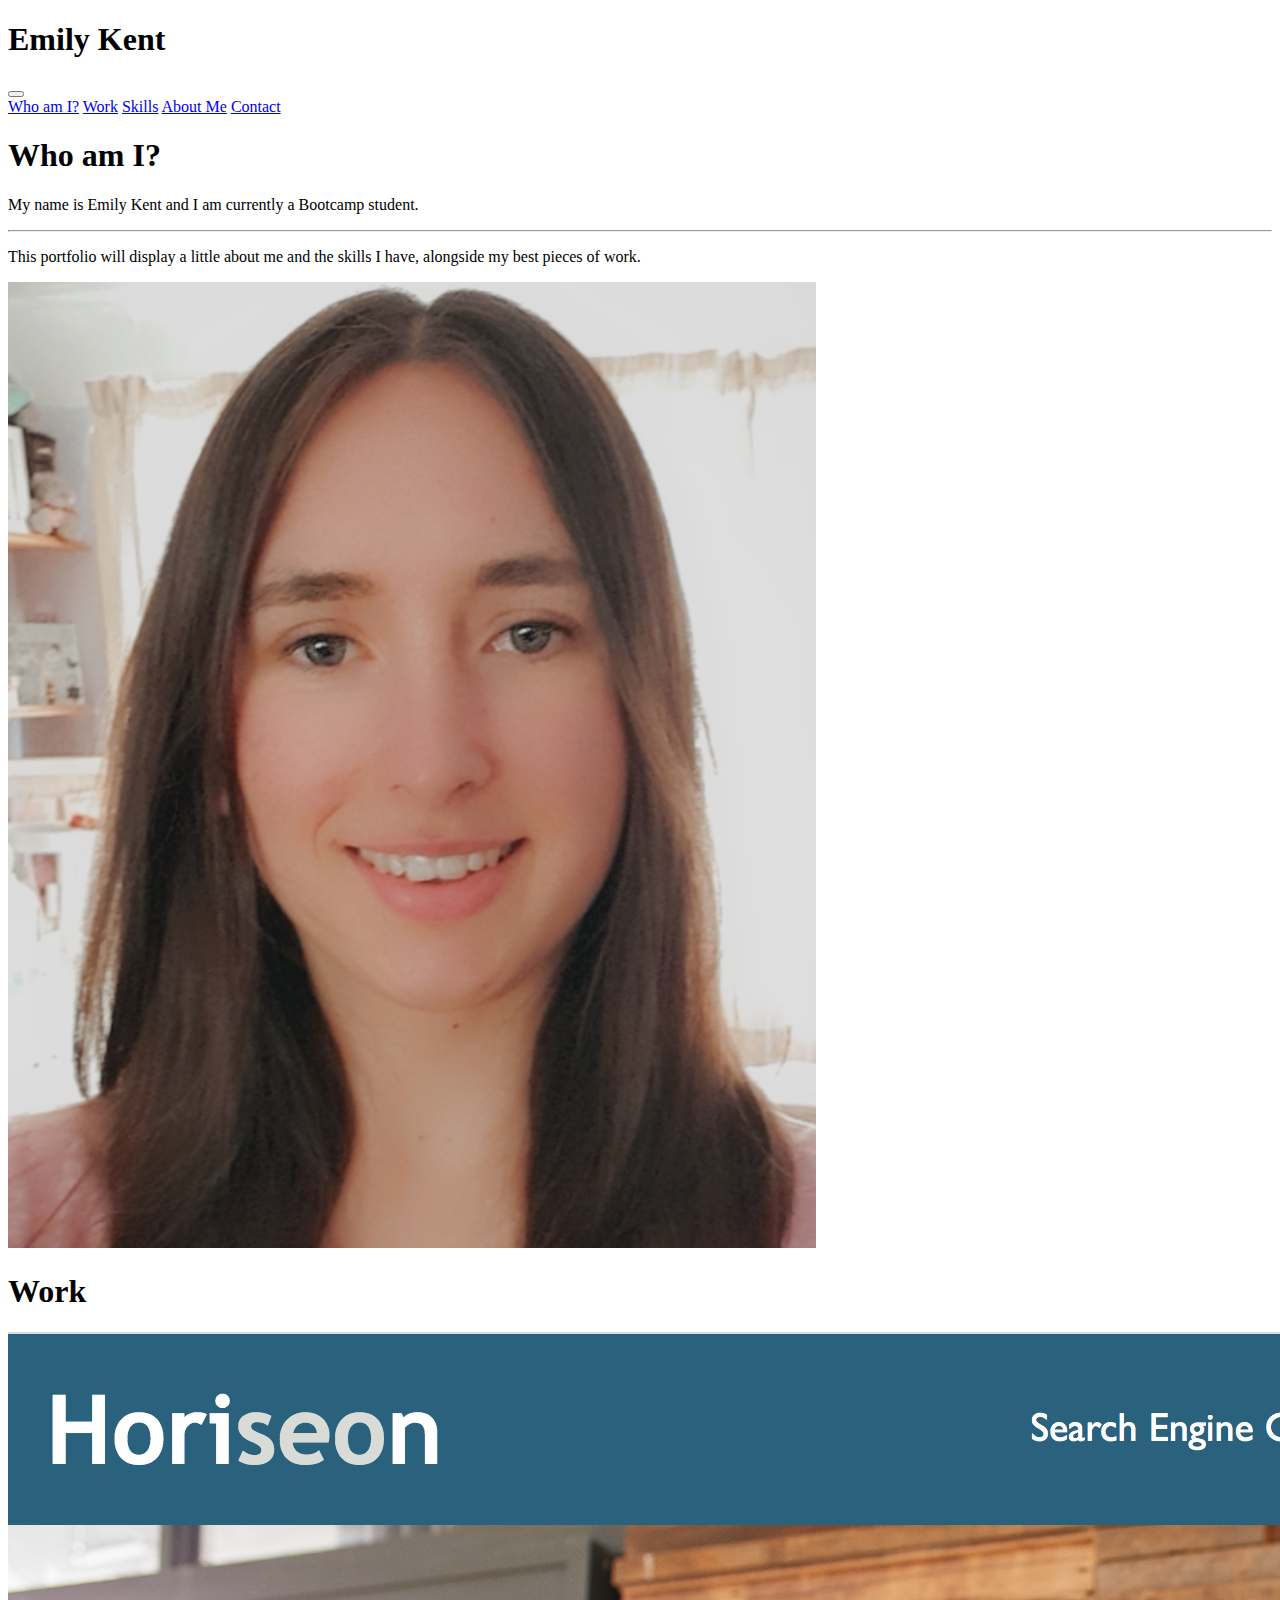
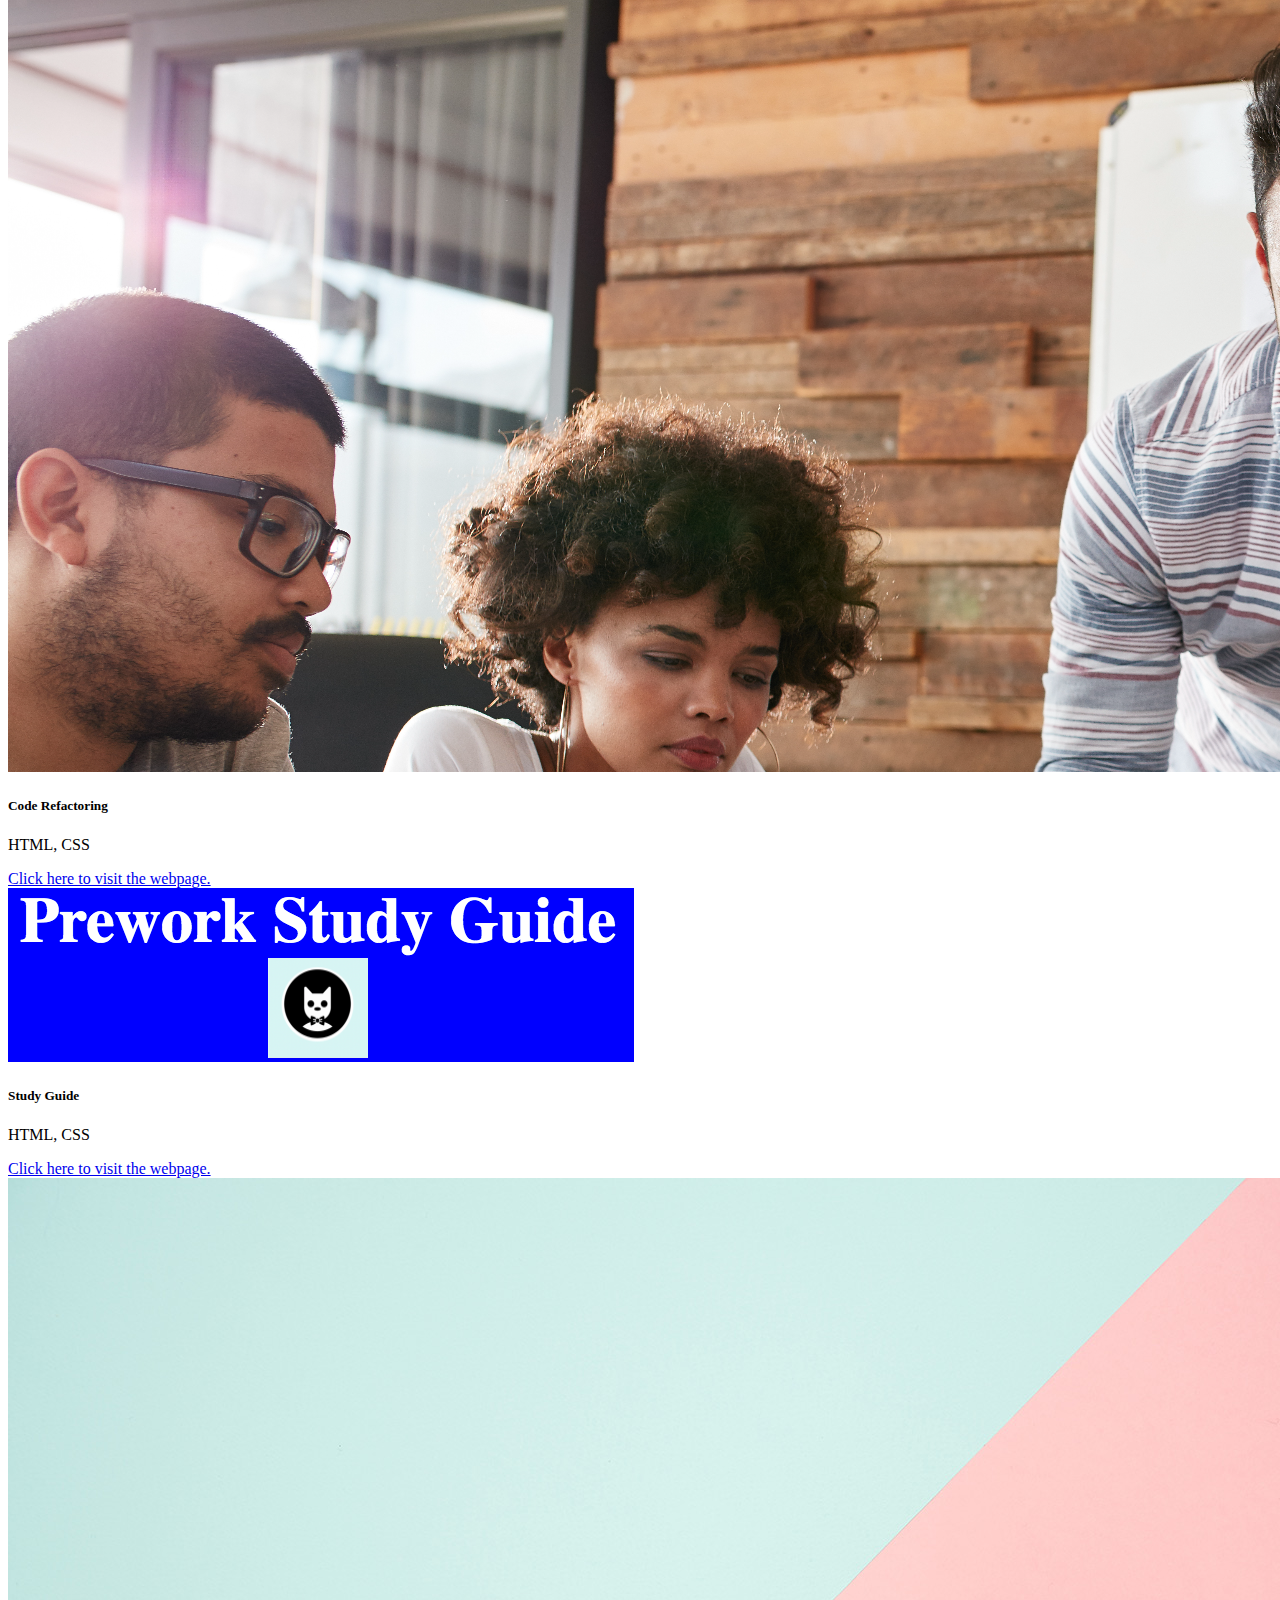
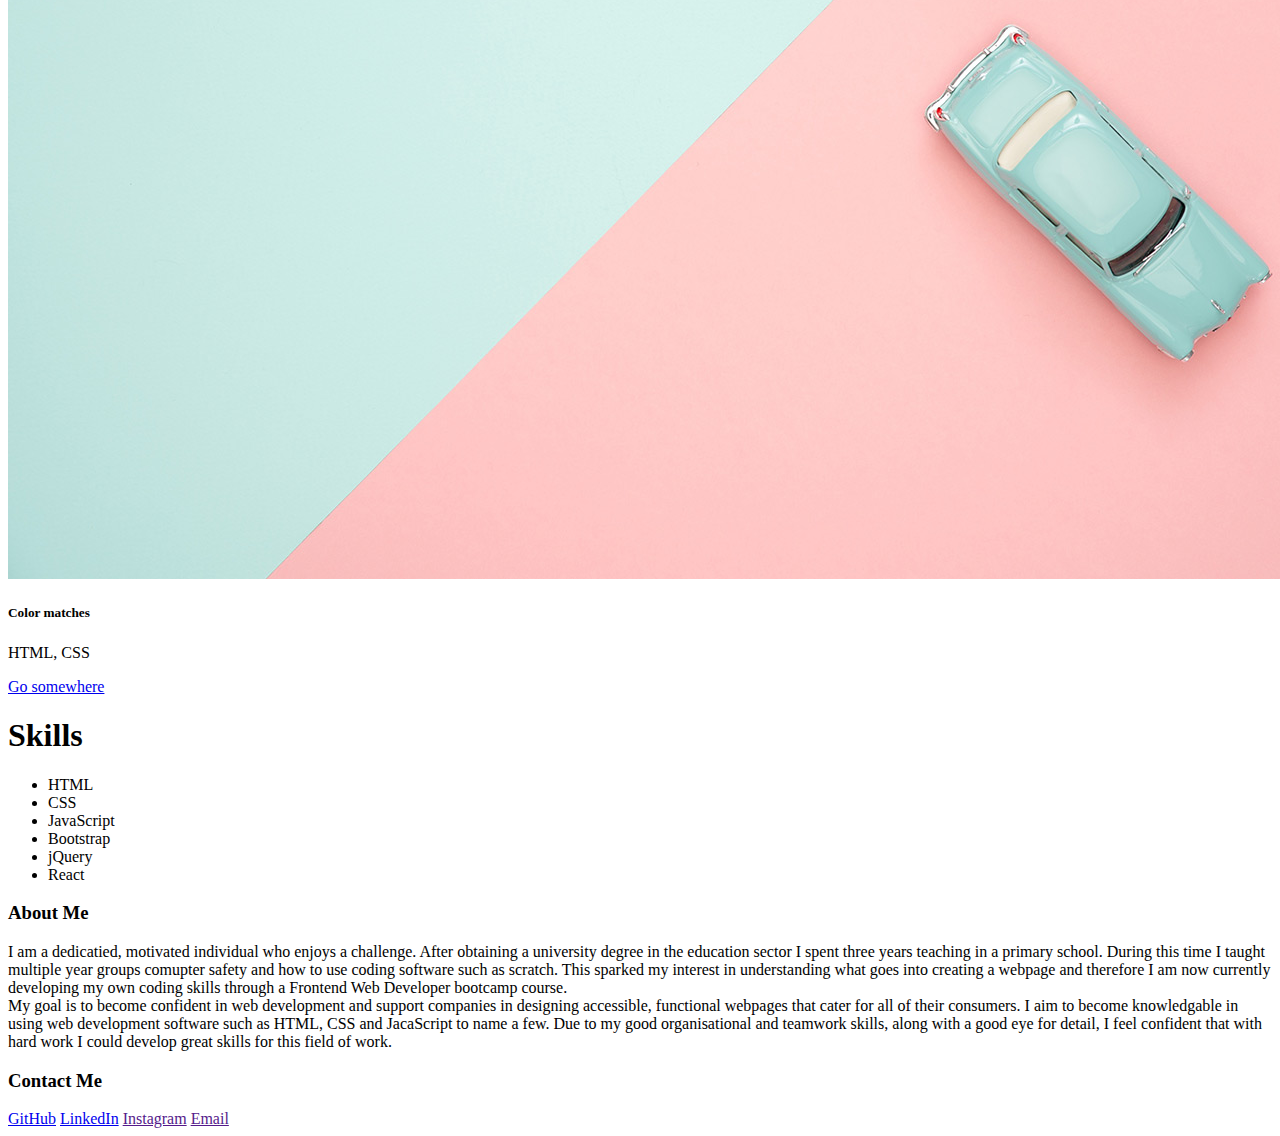
==== index.html @ 8aa520a8 "added an about me section and a footer to the html file" ====
<!doctype html>
<html lang="en">
 <head>
    <meta charset="utf-8">
    <meta name="viewport" content="width=device-width, initial-scale=1">
    <title>Emily Kent - Web Developer</title>
    <link href="https://cdn.jsdelivr.net/npm/bootstrap@5.2.3/dist/css/bootstrap.min.css" rel="stylesheet" integrity="sha384-rbsA2VBKQhggwzxH7pPCaAqO46MgnOM80zW1RWuH61DGLwZJEdK2Kadq2F9CUG65" crossorigin="anonymous">
    <link rel="stylesheet" href="css/style.css">
 </head>

 <body>
  <!-- Nav bar section-->  
    <header>
        <nav class="navbar navbar-expand-lg bg-light">
            <div class="container-fluid">
              <h1>Emily Kent</h1>
              <button class="navbar-toggler" type="button" data-bs-toggle="collapse" data-bs-target="#navbarNavAltMarkup" aria-controls="navbarNavAltMarkup" aria-expanded="false" aria-label="Toggle navigation">
                <span class="navbar-toggler-icon"></span>
              </button>
              <div class="collapse navbar-collapse" id="navbarNavAltMarkup">
                <div class="navbar-nav">
                  <a class="nav-link active" aria-current="page" href="#who">Who am I?</a>
                  <a class="nav-link" href="#work">Work</a>
                  <a class="nav-link" href="#skills">Skills</a>
                  <a class="nav-link" href="#">About Me</a>
                  <a class="nav-link" href="#">Contact</a>
                </div>
              </div>
            </div>
          </nav>
    </header>

    <!-- Hero section-->  
    <div class="container-fluid bg-light p-5">
        <h1 class="display-4" id="who">Who am I?</h1>
        <p class="lead">My name is Emily Kent and I am currently a Bootcamp student.</p>
        <hr class="my-4">
        <p>This portfolio will display a little about me and the skills I have, alongside my best pieces of work.</p>
        <img src="images/Selfie.png" alt="Emily Kent">
      </div>

      <main>
    <!-- Work section-->  
    <div class="container text-center">
        <div class="row">
            <h1 id="work">Work</h1>
          <div class="col">
           <div class="card" style="width: 18rem;">
        <img src="images/Horiseon-image.png" class="card-img-top" alt="...">
        <div class="card-body">
          <h5 class="card-title">Code Refactoring</h5>
          <p class="card-text">HTML, CSS</p>
          <a href="#" class="btn btn-primary">Click here to visit the webpage.</a>
        </div>
      </div> 
          </div>
        </div>
        <div class="row">
          <div class="col">
            <div class="card" style="width: 18rem;">
                <img src="images/Prework-image.png" class="card-img-top" alt="...">
                <div class="card-body">
                  <h5 class="card-title">Study Guide</h5>
                  <p class="card-text">HTML, CSS</p>
                  <a href="#" class="btn btn-primary">Click here to visit the webpage.</a>
                </div>
              </div>
          </div>
          <div class="col">
            <div class="card" style="width: 18rem;">
                <img src="images/portfolio.jpg" class="card-img-top" alt="...">
                <div class="card-body">
                  <h5 class="card-title">Color matches</h5>
                  <p class="card-text">HTML, CSS</p>
                  <a href="#" class="btn btn-primary">Go somewhere</a>
                </div>
              </div>
          </div>
        </div>
      </div>

    <!-- Skills section-->
    <section>
        <h1 id="skills">Skills</h1>
      <ul class="list-group">
        <li class="list-group-item">HTML</li>
        <li class="list-group-item">CSS</li>
        <li class="list-group-item">JavaScript</li>
        <li class="list-group-item">Bootstrap</li>
        <li class="list-group-item">jQuery</li>
        <li class="list-group-item">React</li>
      </ul>
    </section>

    <!-- About/ contact section-->

    <div class="container text-center">
        <h3>About Me</h3>
        <div class="row row-cols-2 row-cols-lg-5 g-2 g-lg-3">
          <div class="col">
            <div class="p-3 border bg-light">I am a dedicatied, motivated individual who enjoys a challenge. After obtaining a university degree in the education sector I spent three years teaching in a primary school. During this time I taught multiple year groups comupter safety and how to use coding software such as scratch. This sparked my interest in understanding what goes into creating a webpage and therefore I am now currently developing my own coding skills through a Frontend Web Developer bootcamp course.</div>
          </div>
          <div class="col">
            <div class="p-3 border bg-light">My goal is to become confident in web development and support companies in designing accessible, functional webpages that cater for all of their consumers. I aim to become knowledgable in using web development software such as HTML, CSS and JacaScript to name a few. Due to my good organisational and teamwork skills, along with a good eye for detail, I feel confident that with hard work I could develop great skills for this field of work.</div>
          </div>
        </div>
      </div>


</main>
    <!-- Footer section-->
    <div class="container footer">
        <h3>Contact Me</h3>
          <a class="btn btn-primary" href="https://github.com/Embow24">GitHub</a>
          <a class="btn btn-primary" href="https://www.linkedin.com/in/emily-kent-30b3912a3/">LinkedIn</a>
          <a class="btn btn-primary" href="">Instagram</a>
          <a class="btn btn-primary" href="">Email</a>
    </div>

</body>
</html>
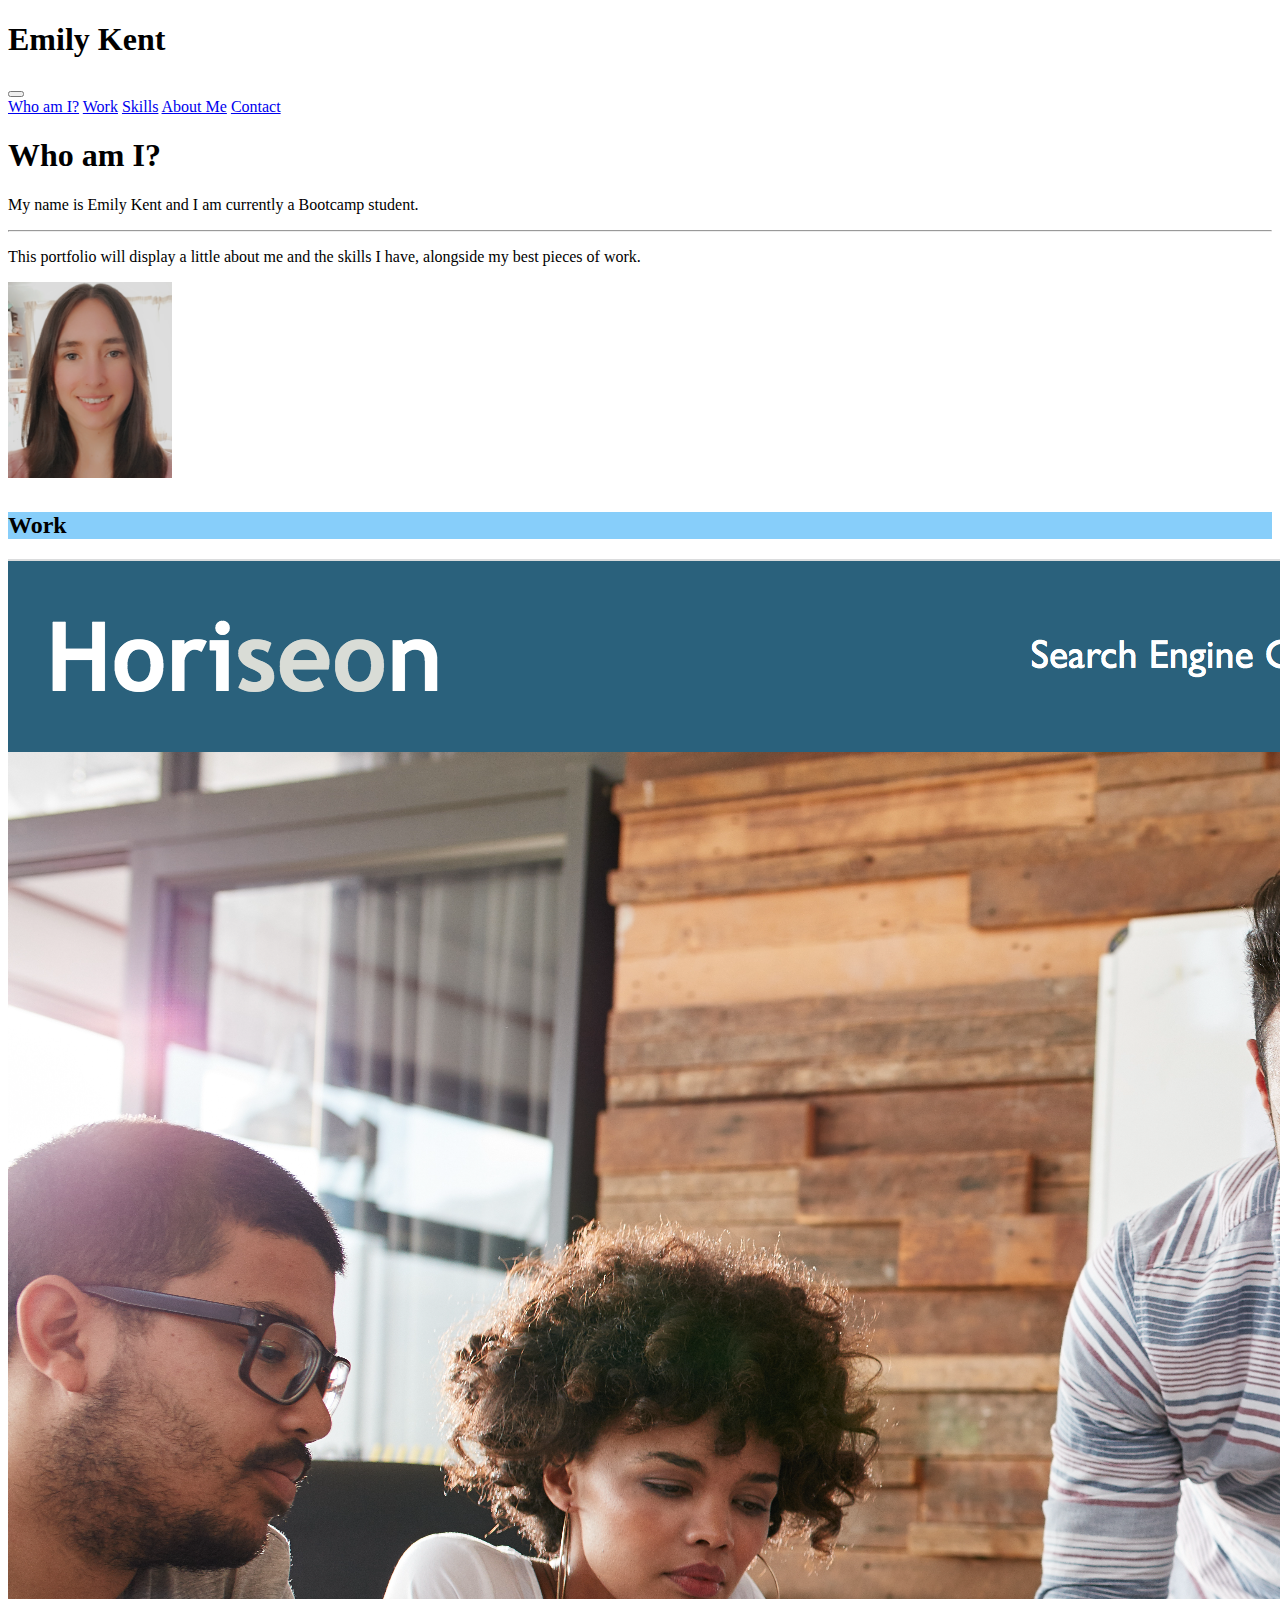
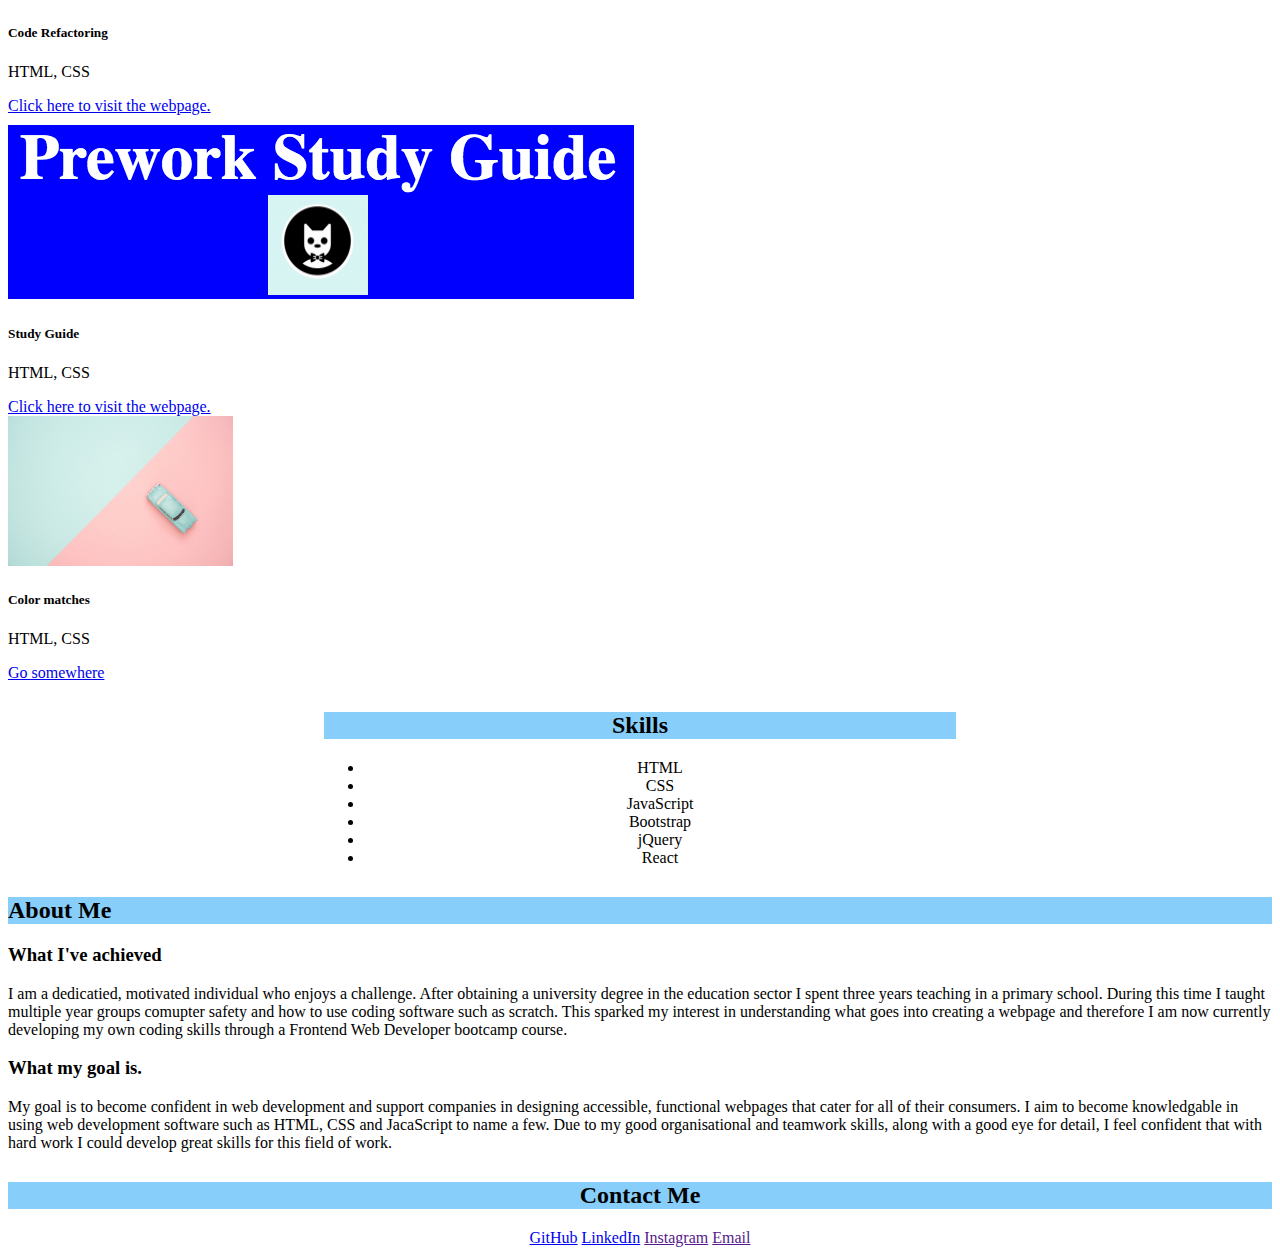
==== commit 9374f2c9: "edited classes in the html file" ====
--- a/index.html
+++ b/index.html
@@ -11,19 +11,19 @@
  <body>
   <!-- Nav bar section-->  
     <header>
-        <nav class="navbar navbar-expand-lg bg-light">
+        <nav class="navbar navbar-expand-lg bg-info">
             <div class="container-fluid">
               <h1>Emily Kent</h1>
               <button class="navbar-toggler" type="button" data-bs-toggle="collapse" data-bs-target="#navbarNavAltMarkup" aria-controls="navbarNavAltMarkup" aria-expanded="false" aria-label="Toggle navigation">
                 <span class="navbar-toggler-icon"></span>
               </button>
-              <div class="collapse navbar-collapse" id="navbarNavAltMarkup">
+              <div class="collapse navbar-collapse justify-content-end" id="navbarNavAltMarkup">
                 <div class="navbar-nav">
                   <a class="nav-link active" aria-current="page" href="#who">Who am I?</a>
                   <a class="nav-link" href="#work">Work</a>
                   <a class="nav-link" href="#skills">Skills</a>
-                  <a class="nav-link" href="#">About Me</a>
-                  <a class="nav-link" href="#">Contact</a>
+                  <a class="nav-link" href="#about">About Me</a>
+                  <a class="nav-link" href="#contact">Contact</a>
                 </div>
               </div>
             </div>
@@ -31,44 +31,44 @@
     </header>
 
     <!-- Hero section-->  
-    <div class="container-fluid bg-light p-5">
-        <h1 class="display-4" id="who">Who am I?</h1>
-        <p class="lead">My name is Emily Kent and I am currently a Bootcamp student.</p>
+    <div class="container-fluid bg-light p-5 banner">
+        <h1 class="display-4 text-light" id="who">Who am I?</h1>
+        <p class="lead text-light">My name is Emily Kent and I am currently a Bootcamp student.</p>
         <hr class="my-4">
-        <p>This portfolio will display a little about me and the skills I have, alongside my best pieces of work.</p>
-        <img src="images/Selfie.png" alt="Emily Kent">
+        <p class="text-light">This portfolio will display a little about me and the skills I have, alongside my best pieces of work.</p>
+        <img src="images/Selfie.png" alt="Emily Kent" id="me">  
       </div>
 
       <main>
     <!-- Work section-->  
     <div class="container text-center">
-        <div class="row">
-            <h1 id="work">Work</h1>
+       <h2 id="work">Work</h2> 
+       <div class="row">     
           <div class="col">
-           <div class="card" style="width: 18rem;">
-        <img src="images/Horiseon-image.png" class="card-img-top" alt="...">
+           <div class="card">
+        <img src="images/Horiseon-image.png" class="card-img-top">
         <div class="card-body">
           <h5 class="card-title">Code Refactoring</h5>
           <p class="card-text">HTML, CSS</p>
-          <a href="#" class="btn btn-primary">Click here to visit the webpage.</a>
+          <a href="https://embow24.github.io/code-refactor-Horiseon/" class="btn btn-primary">Click here to visit the webpage.</a>
         </div>
       </div> 
           </div>
         </div>
-        <div class="row">
+        <div class="row" id="samples">
           <div class="col">
-            <div class="card" style="width: 18rem;">
-                <img src="images/Prework-image.png" class="card-img-top" alt="...">
+            <div class="card">
+                <img src="images/Prework-image.png" class="card-img-top">
                 <div class="card-body">
                   <h5 class="card-title">Study Guide</h5>
                   <p class="card-text">HTML, CSS</p>
-                  <a href="#" class="btn btn-primary">Click here to visit the webpage.</a>
+                  <a href="https://embow24.github.io/prework-study-guide/" class="btn btn-primary">Click here to visit the webpage.</a>
                 </div>
               </div>
           </div>
           <div class="col">
-            <div class="card" style="width: 18rem;">
-                <img src="images/portfolio.jpg" class="card-img-top" alt="...">
+            <div class="card">
+                <img src="images/portfolio.jpg" class="card-img-top" id="example">
                 <div class="card-body">
                   <h5 class="card-title">Color matches</h5>
                   <p class="card-text">HTML, CSS</p>
@@ -80,8 +80,8 @@
       </div>
 
     <!-- Skills section-->
-    <section>
-        <h1 id="skills">Skills</h1>
+    <section class="skills">
+        <h2 id="skills">Skills</h2>
       <ul class="list-group">
         <li class="list-group-item">HTML</li>
         <li class="list-group-item">CSS</li>
@@ -93,15 +93,24 @@
     </section>
 
     <!-- About/ contact section-->
-
-    <div class="container text-center">
-        <h3>About Me</h3>
-        <div class="row row-cols-2 row-cols-lg-5 g-2 g-lg-3">
+    <div class="container text-center" >
+        <h2 id="about">About Me</h2>
+        <div class="row">
           <div class="col">
-            <div class="p-3 border bg-light">I am a dedicatied, motivated individual who enjoys a challenge. After obtaining a university degree in the education sector I spent three years teaching in a primary school. During this time I taught multiple year groups comupter safety and how to use coding software such as scratch. This sparked my interest in understanding what goes into creating a webpage and therefore I am now currently developing my own coding skills through a Frontend Web Developer bootcamp course.</div>
+            <div class="card">
+                <div class="card-body">
+                    <h3 class="card-title">What I've achieved</h3>
+                  <p>I am a dedicatied, motivated individual who enjoys a challenge. After obtaining a university degree in the education sector I spent three years teaching in a primary school. During this time I taught multiple year groups comupter safety and how to use coding software such as scratch. This sparked my interest in understanding what goes into creating a webpage and therefore I am now currently developing my own coding skills through a Frontend Web Developer bootcamp course.</p>
+                </div>
+              </div>
           </div>
           <div class="col">
-            <div class="p-3 border bg-light">My goal is to become confident in web development and support companies in designing accessible, functional webpages that cater for all of their consumers. I aim to become knowledgable in using web development software such as HTML, CSS and JacaScript to name a few. Due to my good organisational and teamwork skills, along with a good eye for detail, I feel confident that with hard work I could develop great skills for this field of work.</div>
+            <div class="card">
+                <div class="card-body">
+                    <h3 class="card-title">What my goal is.</h3>
+                  <p>My goal is to become confident in web development and support companies in designing accessible, functional webpages that cater for all of their consumers. I aim to become knowledgable in using web development software such as HTML, CSS and JacaScript to name a few. Due to my good organisational and teamwork skills, along with a good eye for detail, I feel confident that with hard work I could develop great skills for this field of work.</p>
+                </div>
+              </div>
           </div>
         </div>
       </div>
@@ -109,8 +118,8 @@
 
 </main>
     <!-- Footer section-->
-    <div class="container footer">
-        <h3>Contact Me</h3>
+    <div class="container footer" id="footer">
+        <h2 id="contact">Contact Me</h2>
           <a class="btn btn-primary" href="https://github.com/Embow24">GitHub</a>
           <a class="btn btn-primary" href="https://www.linkedin.com/in/emily-kent-30b3912a3/">LinkedIn</a>
           <a class="btn btn-primary" href="">Instagram</a>
--- a/css/style.css
+++ b/css/style.css
@@ -0,0 +1,32 @@
+
+.banner {
+    background-image: url(../images/02-hero-bg.jpg);
+}
+
+#me {
+    width: 13%;
+}
+
+h2 {
+    background-color: lightskyblue;
+    margin-top: 30px;
+}
+
+#example {
+    height: 150px;
+}
+
+#samples {
+    margin-top: 10px;
+}
+
+.skills {
+    margin-left: 25%;
+    margin-right: 25%;
+    text-align: center;
+}
+
+#footer {
+    text-align: center;
+    margin-bottom: 10px;
+}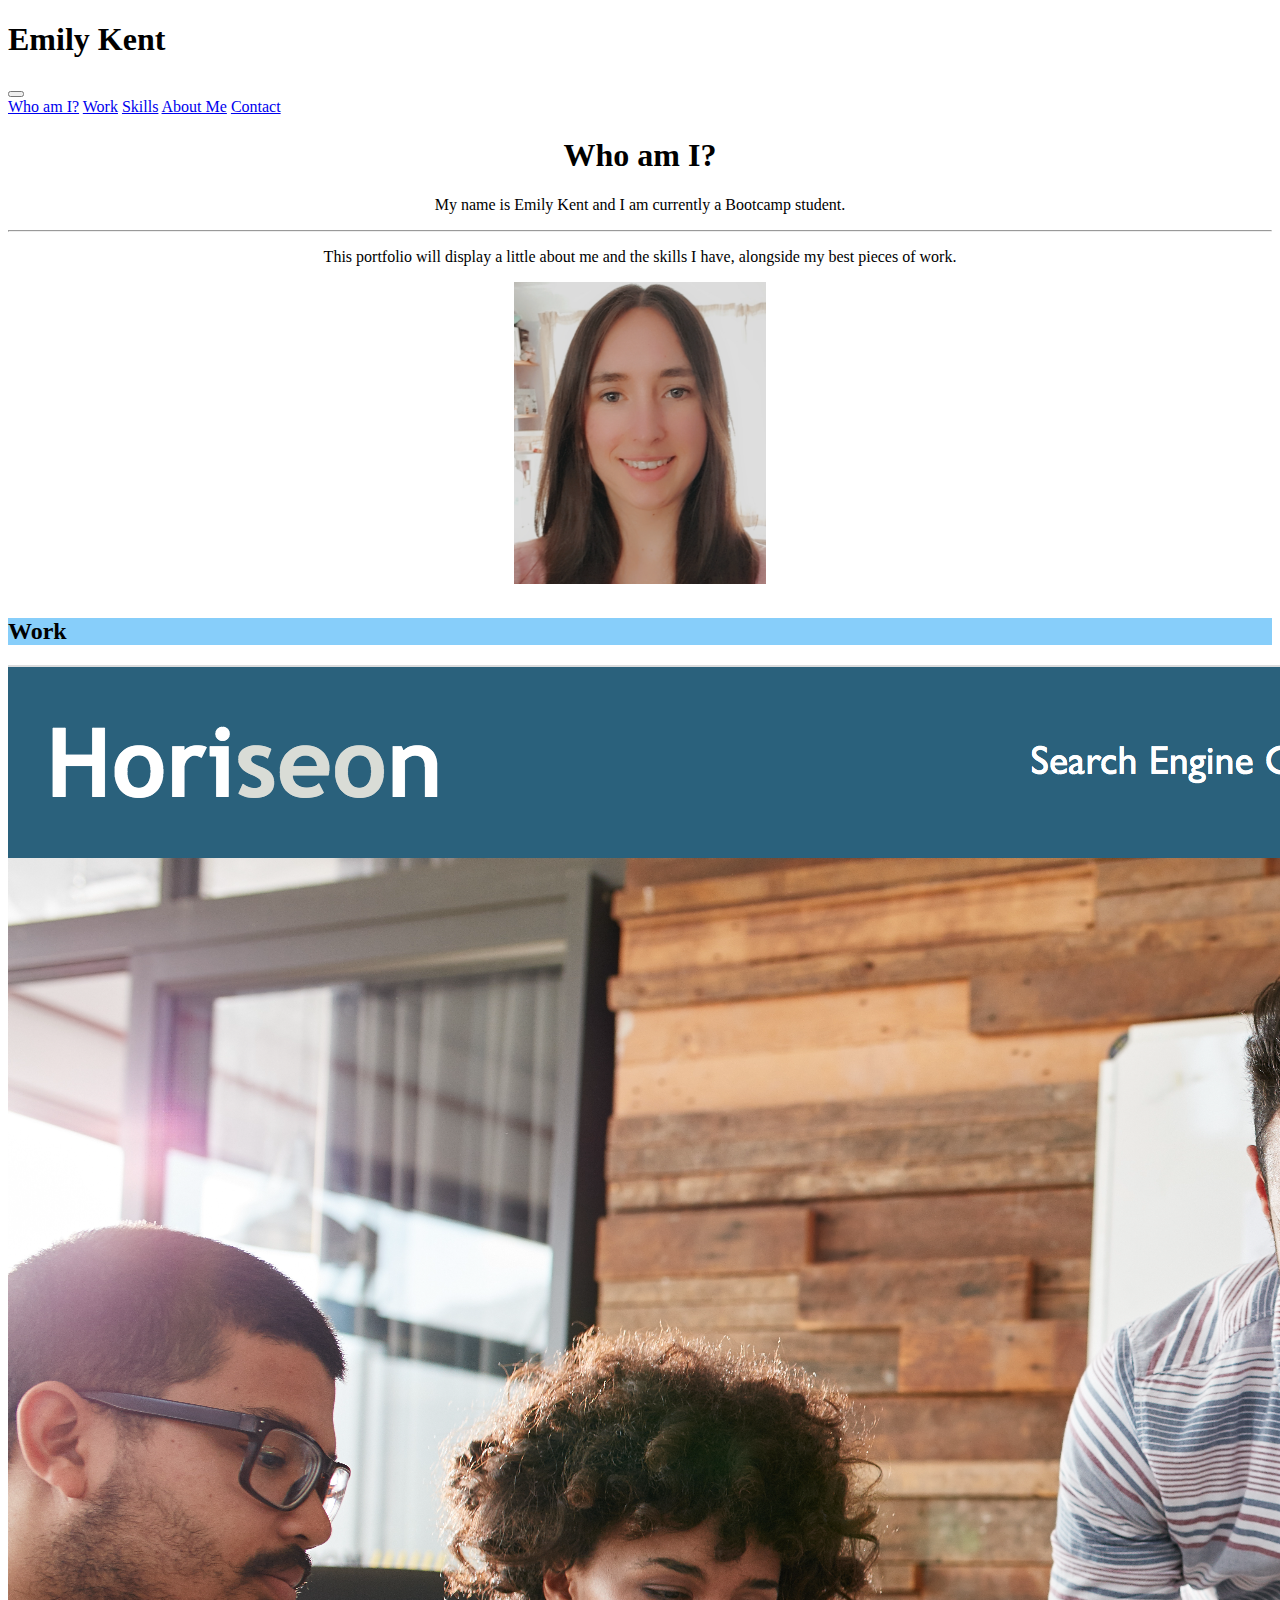
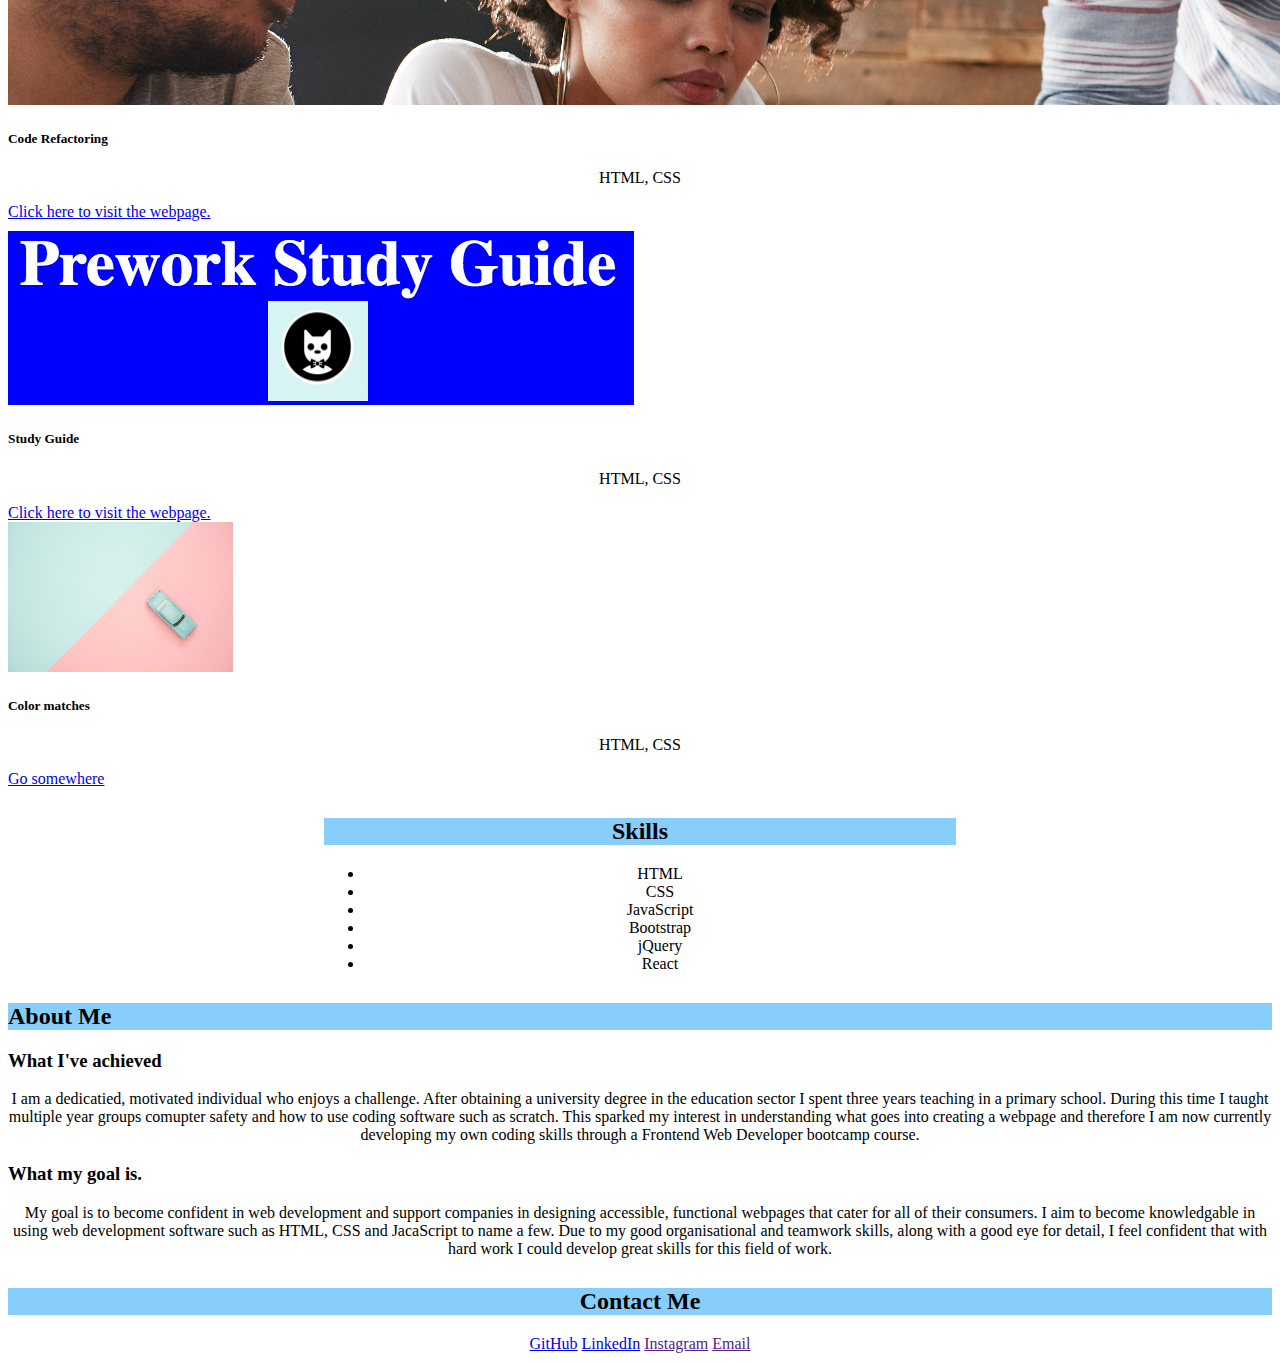
==== commit cb4a681c: "centered the text and image of the hero section" ====
--- a/index.html
+++ b/index.html
@@ -33,7 +33,7 @@
     <!-- Hero section-->  
     <div class="container-fluid bg-light p-5 banner">
         <h1 class="display-4 text-light" id="who">Who am I?</h1>
-        <p class="lead text-light">My name is Emily Kent and I am currently a Bootcamp student.</p>
+        <p class="lead text-light ">My name is Emily Kent and I am currently a Bootcamp student.</p>
         <hr class="my-4">
         <p class="text-light">This portfolio will display a little about me and the skills I have, alongside my best pieces of work.</p>
         <img src="images/Selfie.png" alt="Emily Kent" id="me">  
--- a/css/style.css
+++ b/css/style.css
@@ -3,8 +3,17 @@
     background-image: url(../images/02-hero-bg.jpg);
 }
 
+#who {
+    text-align: center;
+}
+
+p {
+    text-align: center;
+}
+
 #me {
-    width: 13%;
+    width: 20%;
+    margin-left: 40%;
 }
 
 h2 {
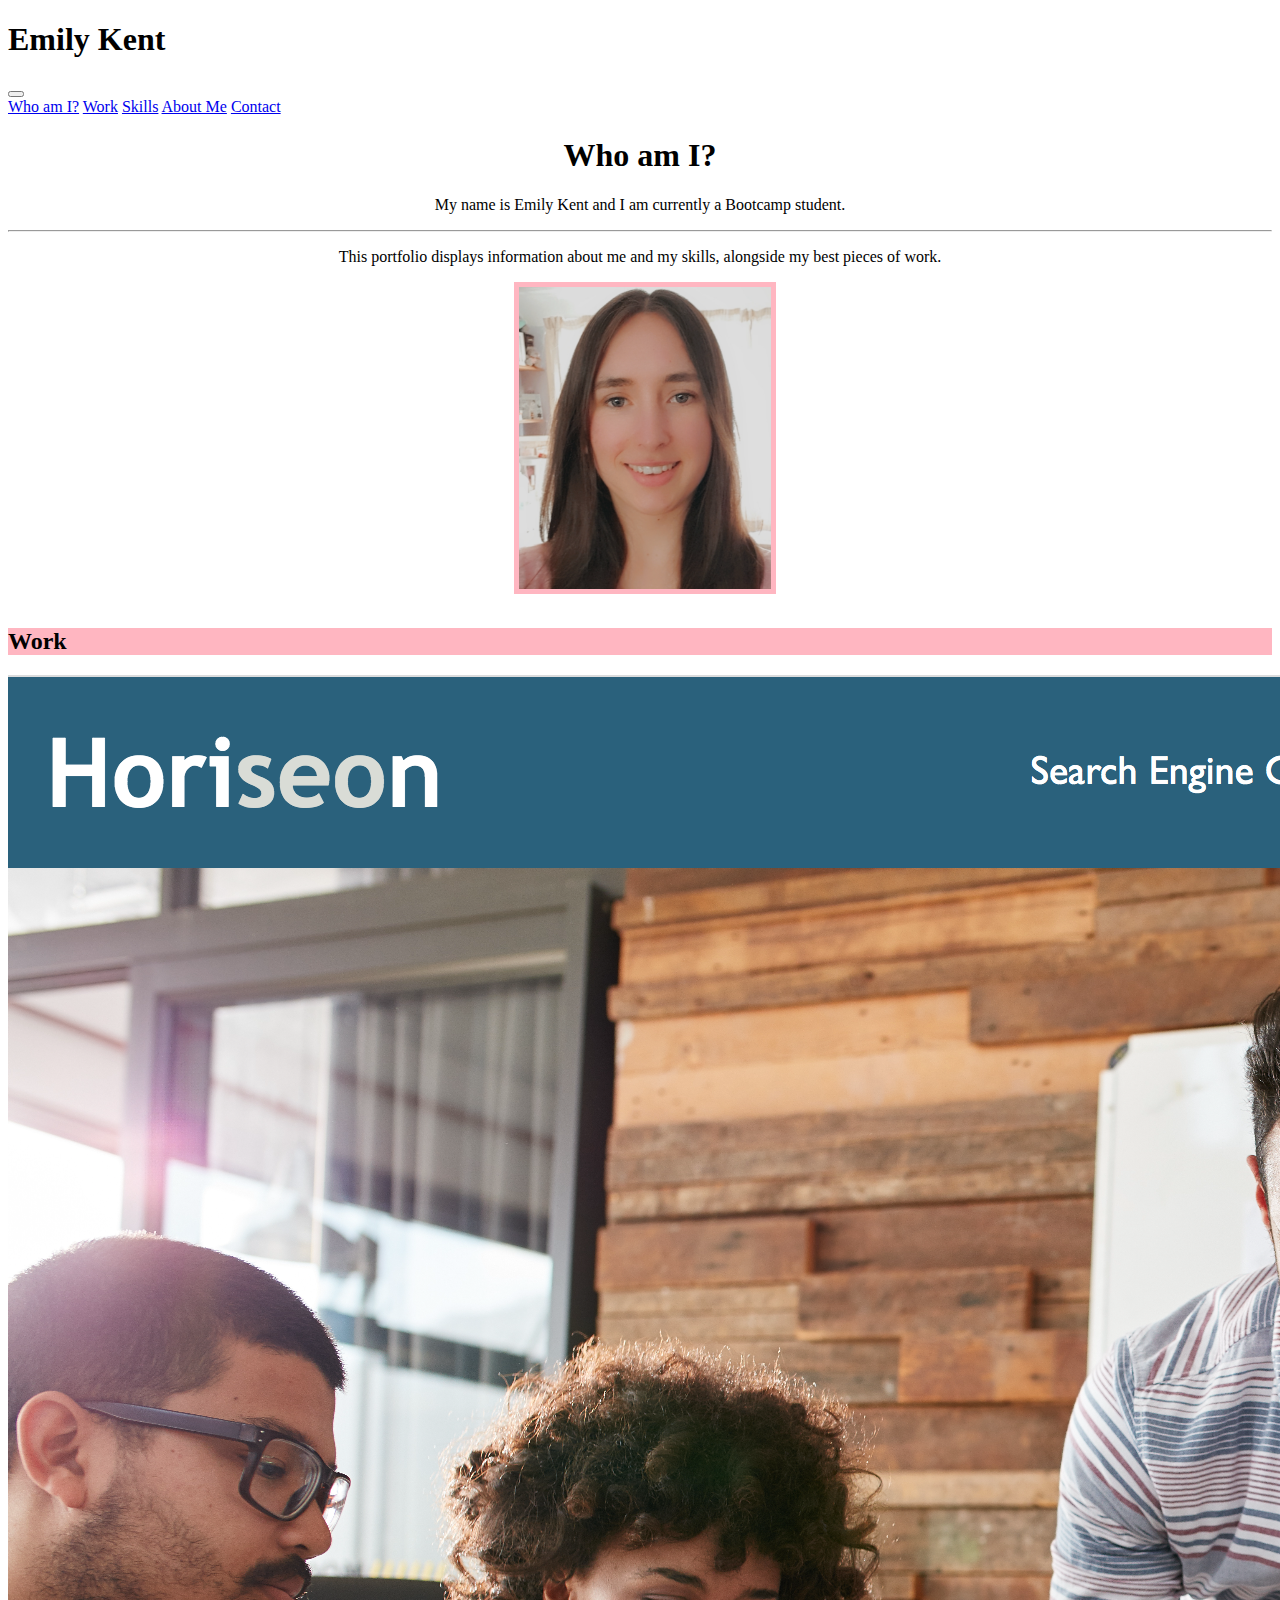
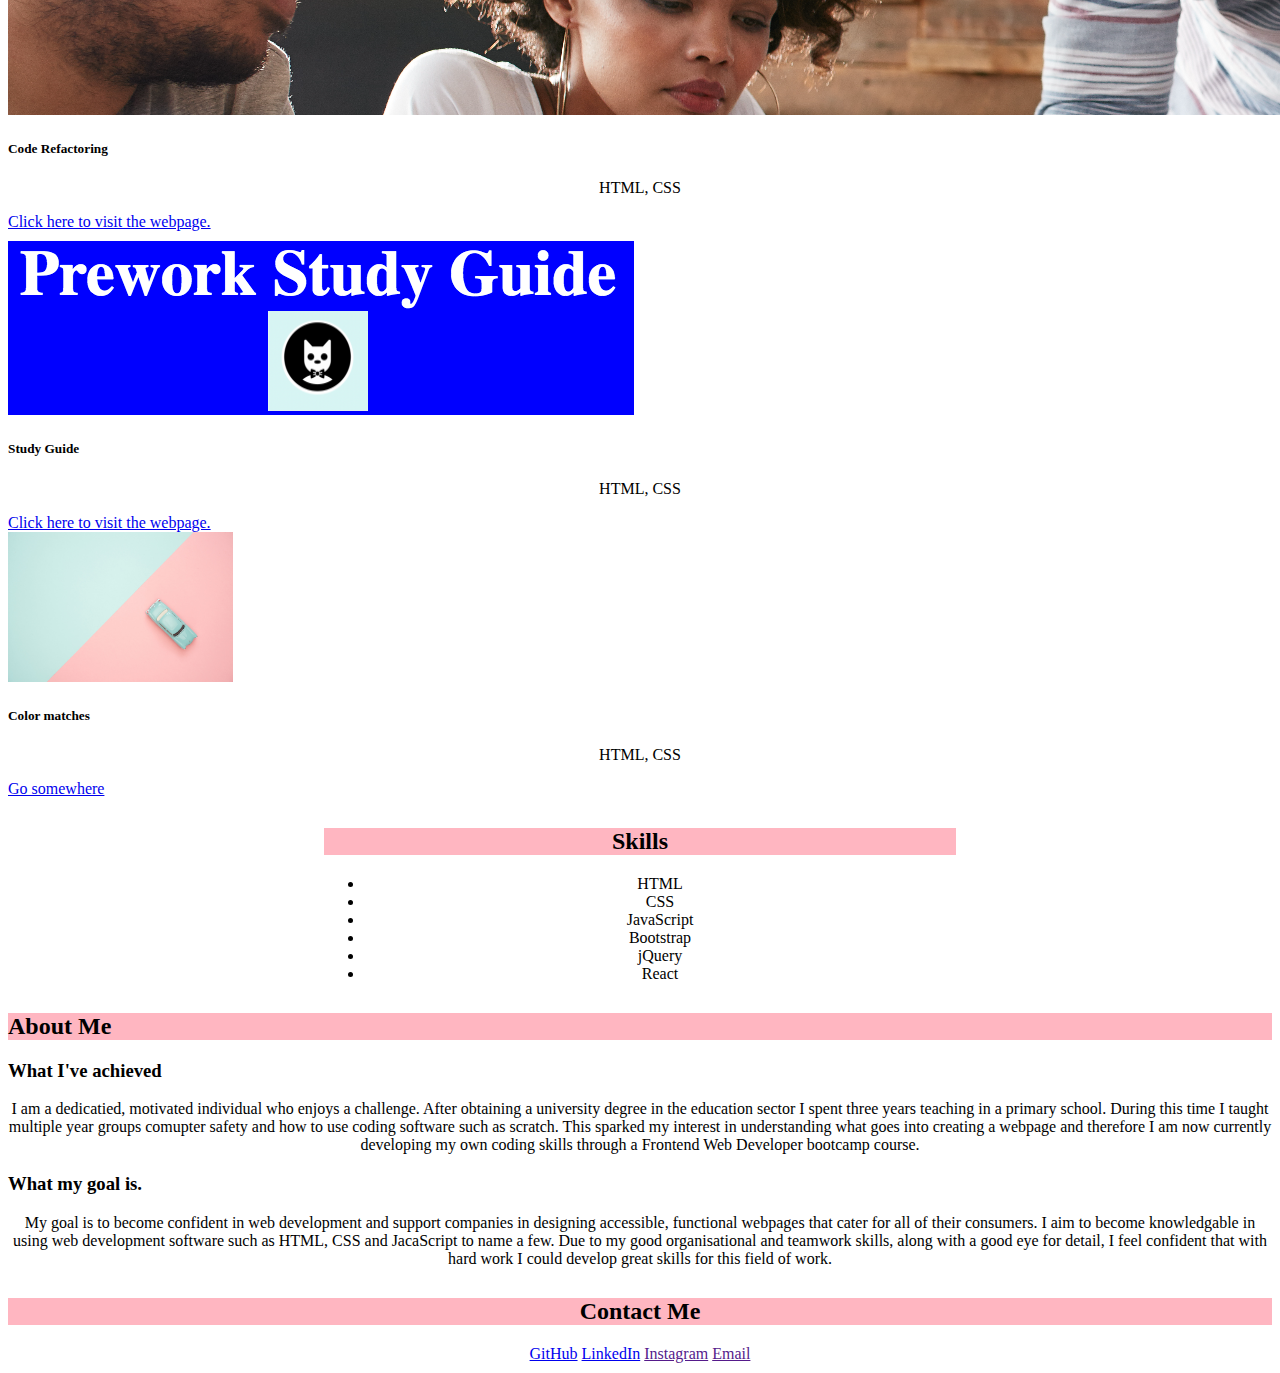
==== commit 581793ae: "added media queries to css" ====
--- a/index.html
+++ b/index.html
@@ -35,7 +35,7 @@
         <h1 class="display-4 text-light" id="who">Who am I?</h1>
         <p class="lead text-light ">My name is Emily Kent and I am currently a Bootcamp student.</p>
         <hr class="my-4">
-        <p class="text-light">This portfolio will display a little about me and the skills I have, alongside my best pieces of work.</p>
+        <p class="text-light">This portfolio displays information about me and my skills, alongside my best pieces of work.</p>
         <img src="images/Selfie.png" alt="Emily Kent" id="me">  
       </div>
 
@@ -44,8 +44,8 @@
     <div class="container text-center">
        <h2 id="work">Work</h2> 
        <div class="row">     
-          <div class="col">
-           <div class="card">
+          <div class="col" id="projects">
+           <div class="card" id="border">
         <img src="images/Horiseon-image.png" class="card-img-top">
         <div class="card-body">
           <h5 class="card-title">Code Refactoring</h5>
@@ -56,8 +56,8 @@
           </div>
         </div>
         <div class="row" id="samples">
-          <div class="col">
-            <div class="card">
+          <div class="col" id="projects">
+            <div class="card" id="border">
                 <img src="images/Prework-image.png" class="card-img-top">
                 <div class="card-body">
                   <h5 class="card-title">Study Guide</h5>
@@ -66,8 +66,8 @@
                 </div>
               </div>
           </div>
-          <div class="col">
-            <div class="card">
+          <div class="col" id="projects">
+            <div class="card" id="border">
                 <img src="images/portfolio.jpg" class="card-img-top" id="example">
                 <div class="card-body">
                   <h5 class="card-title">Color matches</h5>
@@ -83,21 +83,21 @@
     <section class="skills">
         <h2 id="skills">Skills</h2>
       <ul class="list-group">
-        <li class="list-group-item">HTML</li>
-        <li class="list-group-item">CSS</li>
-        <li class="list-group-item">JavaScript</li>
-        <li class="list-group-item">Bootstrap</li>
-        <li class="list-group-item">jQuery</li>
-        <li class="list-group-item">React</li>
+        <li class="list-group-item" id="border">HTML</li>
+        <li class="list-group-item" id="border">CSS</li>
+        <li class="list-group-item" id="border">JavaScript</li>
+        <li class="list-group-item" id="border">Bootstrap</li>
+        <li class="list-group-item" id="border">jQuery</li>
+        <li class="list-group-item" id="border">React</li>
       </ul>
     </section>
 
     <!-- About/ contact section-->
     <div class="container text-center" >
         <h2 id="about">About Me</h2>
-        <div class="row">
+        <div class="row row-cols-lg-2" id="facts">
           <div class="col">
-            <div class="card">
+            <div class="card" id="border">
                 <div class="card-body">
                     <h3 class="card-title">What I've achieved</h3>
                   <p>I am a dedicatied, motivated individual who enjoys a challenge. After obtaining a university degree in the education sector I spent three years teaching in a primary school. During this time I taught multiple year groups comupter safety and how to use coding software such as scratch. This sparked my interest in understanding what goes into creating a webpage and therefore I am now currently developing my own coding skills through a Frontend Web Developer bootcamp course.</p>
@@ -105,7 +105,7 @@
               </div>
           </div>
           <div class="col">
-            <div class="card">
+            <div class="card" id="border">
                 <div class="card-body">
                     <h3 class="card-title">What my goal is.</h3>
                   <p>My goal is to become confident in web development and support companies in designing accessible, functional webpages that cater for all of their consumers. I aim to become knowledgable in using web development software such as HTML, CSS and JacaScript to name a few. Due to my good organisational and teamwork skills, along with a good eye for detail, I feel confident that with hard work I could develop great skills for this field of work.</p>
--- a/css/style.css
+++ b/css/style.css
@@ -14,11 +14,16 @@
 #me {
     width: 20%;
     margin-left: 40%;
+    border: lightpink solid 5px;
 }
 
 h2 {
-    background-color: lightskyblue;
+    background-color: lightpink;
     margin-top: 30px;
+}
+
+#border {
+    border-color: lightpink;
 }
 
 #example {
@@ -38,4 +43,22 @@
 #footer {
     text-align: center;
     margin-bottom: 10px;
+}
+
+@media only screen and (max-width: 600px) {
+
+    #facts {
+display: block;
+}
+
+#projects {
+    flex: none;
+    padding: 10px;
+}
+}
+
+@media only screen and (min-width: 700px) and (max-width: 1000px) {
+    #example {
+        height: 95px;
+    }
 }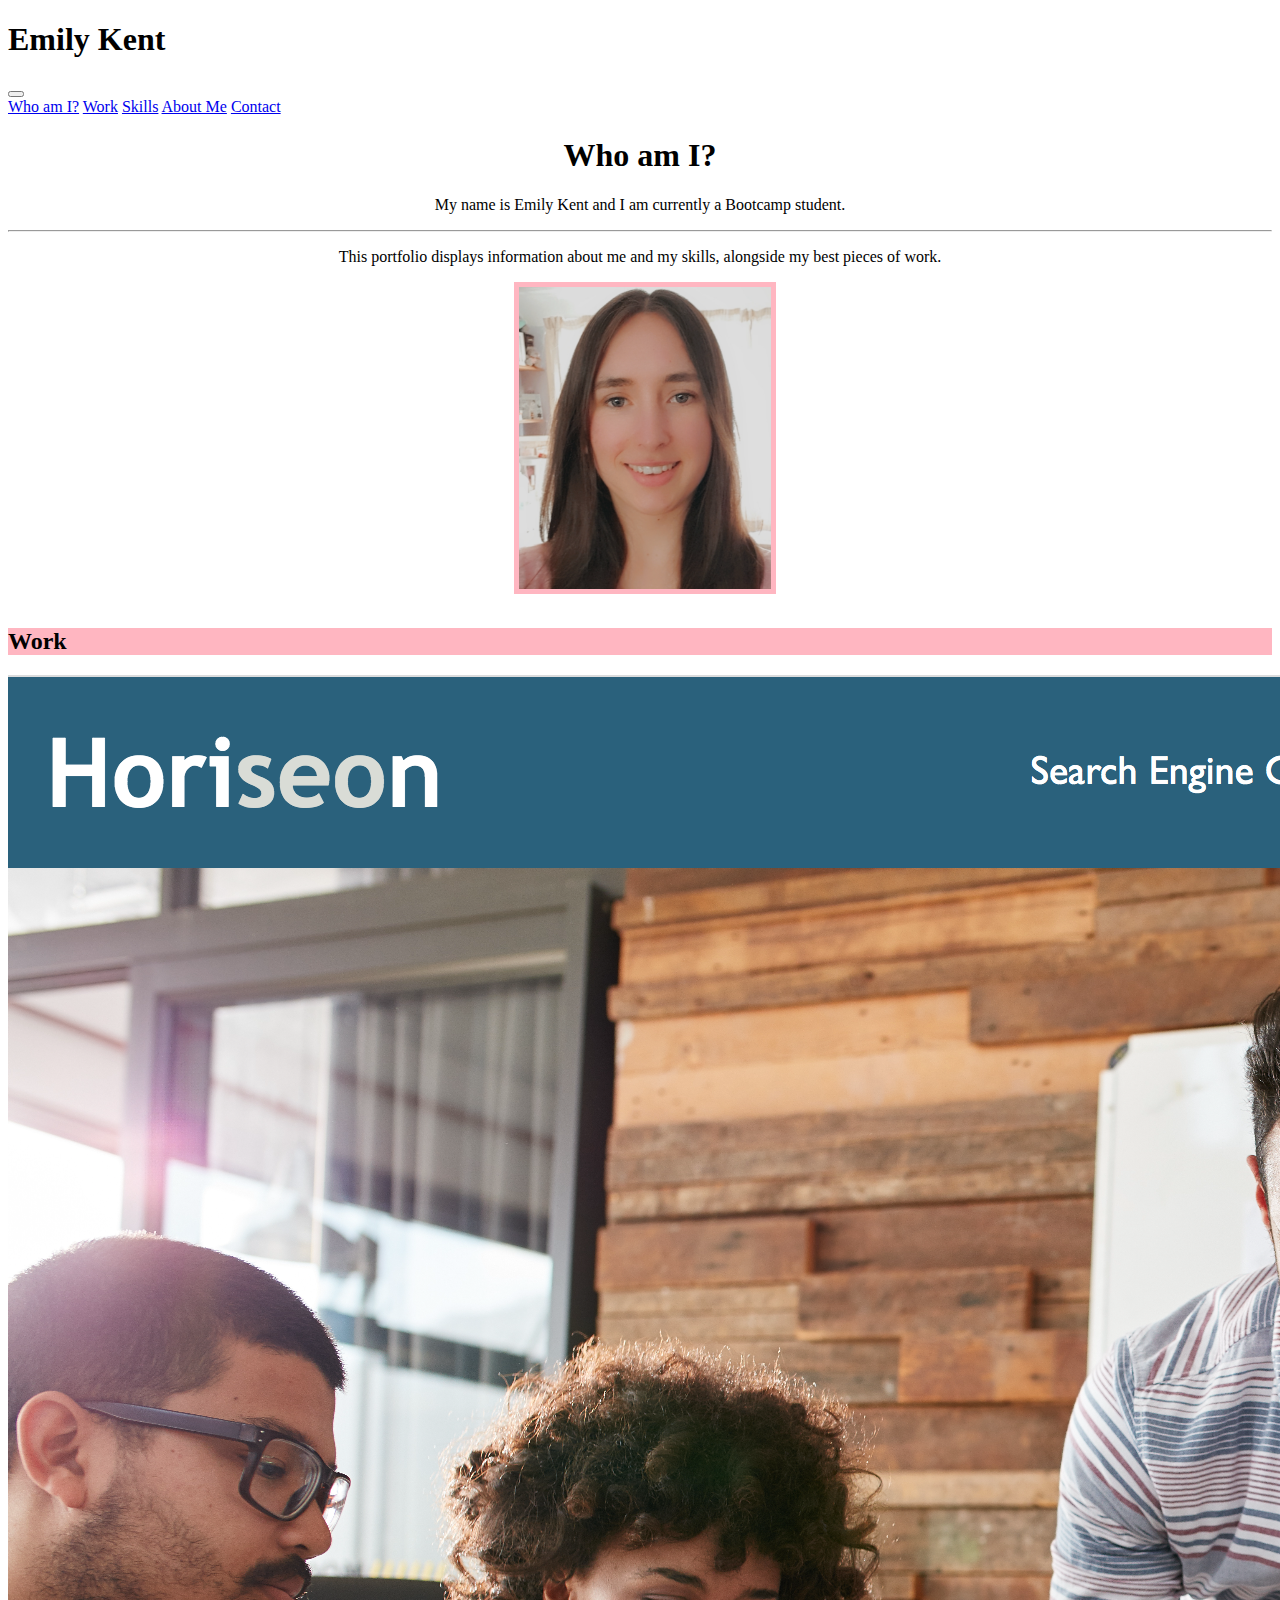
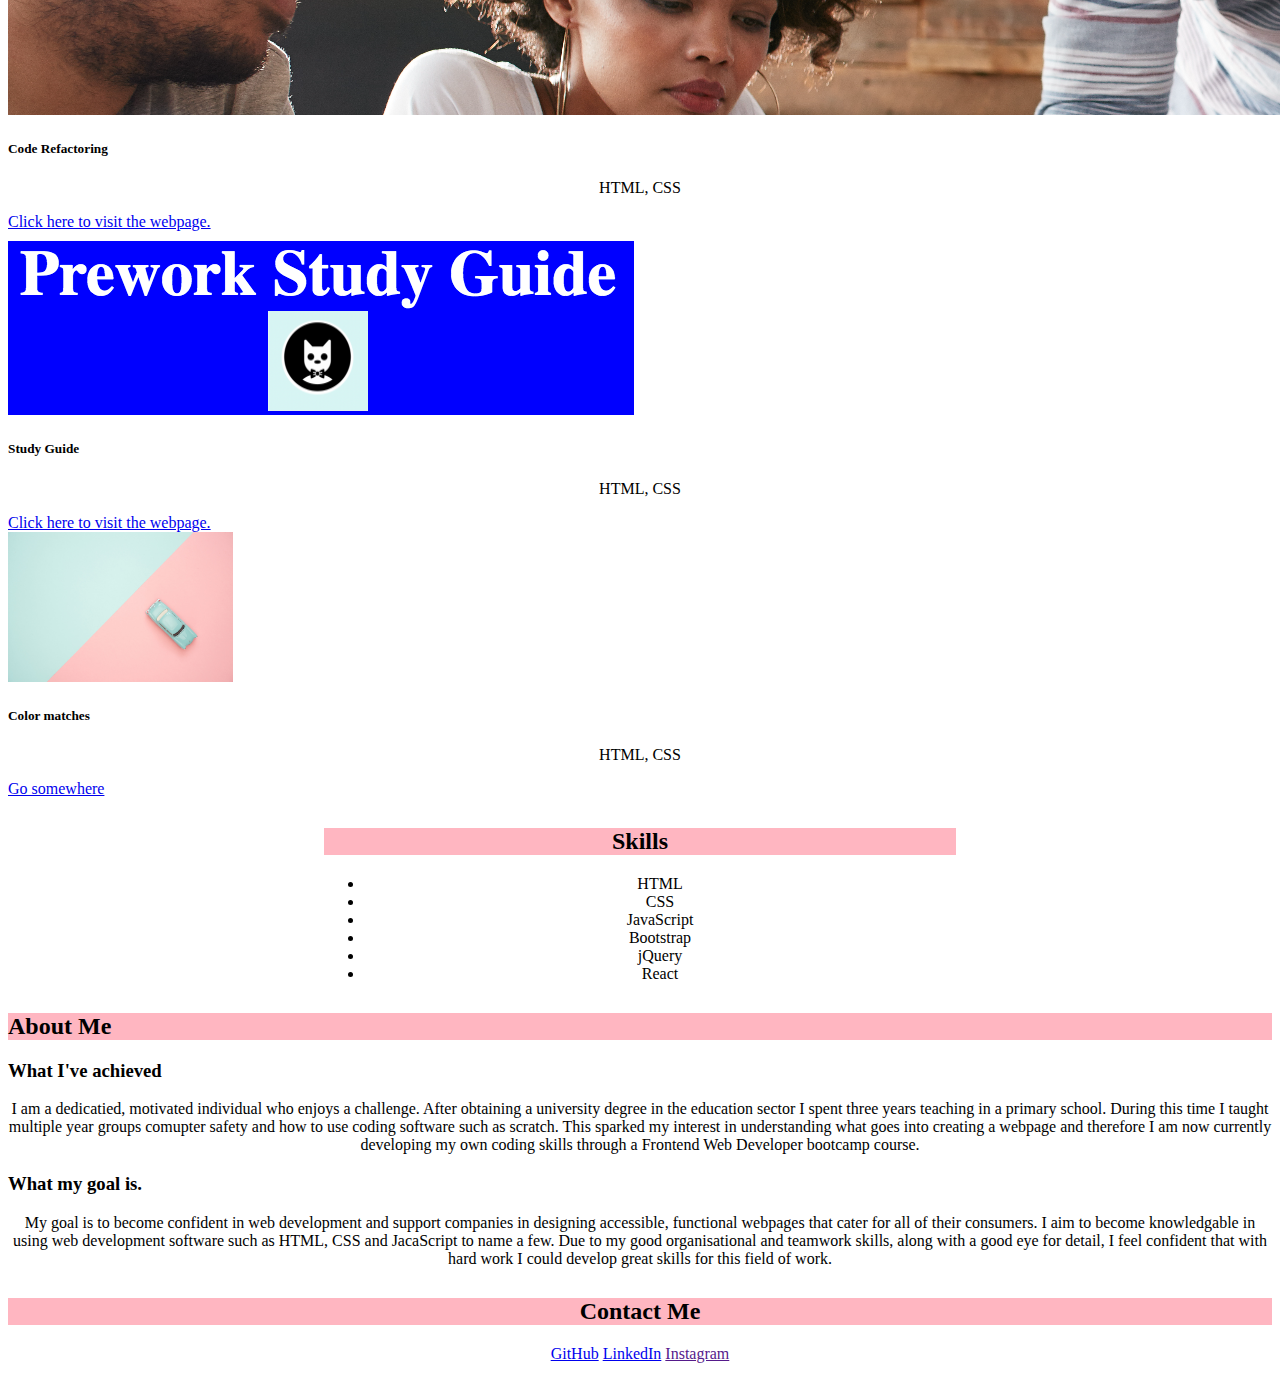
==== commit 51c19400: "added shadow box to buttons" ====
--- a/index.html
+++ b/index.html
@@ -114,17 +114,15 @@
           </div>
         </div>
       </div>
-
-
 </main>
     <!-- Footer section-->
-    <div class="container footer" id="footer">
+    <footer>
+    <div class="container footer">
         <h2 id="contact">Contact Me</h2>
-          <a class="btn btn-primary" href="https://github.com/Embow24">GitHub</a>
-          <a class="btn btn-primary" href="https://www.linkedin.com/in/emily-kent-30b3912a3/">LinkedIn</a>
-          <a class="btn btn-primary" href="">Instagram</a>
-          <a class="btn btn-primary" href="">Email</a>
+          <a class="btn btn-primary btn-lg" href="https://github.com/Embow24">GitHub</a>
+          <a class="btn btn-primary btn-lg" href="https://www.linkedin.com/in/emily-kent-30b3912a3/">LinkedIn</a>
+          <a class="btn btn-primary btn-lg" href="">Instagram</a>
     </div>
-
+    </footer>
 </body>
 </html>--- a/css/style.css
+++ b/css/style.css
@@ -1,13 +1,10 @@
 
+/* STYLING FOR IMAGES AND TEXT IN THE HERO SECTION*/
 .banner {
     background-image: url(../images/02-hero-bg.jpg);
 }
 
 #who {
-    text-align: center;
-}
-
-p {
     text-align: center;
 }
 
@@ -17,34 +14,50 @@
     border: lightpink solid 5px;
 }
 
+/* STYLING FOR ALL PARAGRAPHS*/
+p {
+    text-align: center;
+}
+
+/* STYLING FOR ALL HEADINGS IN THE MAIN SECTION*/
 h2 {
     background-color: lightpink;
     margin-top: 30px;
 }
 
+/* BORDER COLOR FOR ALL CARDS AND LISTS IN THE MAIN SECTION*/
 #border {
     border-color: lightpink;
 }
 
+/* STYLING FOR THE WORK SECTION*/
+#samples {
+    margin-top: 10px;
+}
+
+/* SIZING FOR PLACEHOLDER IMAGE IN THE WORK SECTION*/
 #example {
     height: 150px;
 }
 
-#samples {
-    margin-top: 10px;
-}
-
+/* STYLING FOR THE SKILLS SECTION*/
 .skills {
     margin-left: 25%;
     margin-right: 25%;
     text-align: center;
 }
 
-#footer {
+/* STYLING FOR THE FOOTER SECTION*/
+footer {
     text-align: center;
     margin-bottom: 10px;
 }
 
+a:hover {
+    box-shadow: 0 10px 15px 0 rgba(0, 0, 0, 0.4);
+}
+
+/* MEDIA QUERIES FOR MOBILE*/
 @media only screen and (max-width: 600px) {
 
     #facts {
@@ -57,6 +70,7 @@
 }
 }
 
+/* MEDIA QUERIES FOR IPAD*/
 @media only screen and (min-width: 700px) and (max-width: 1000px) {
     #example {
         height: 95px;
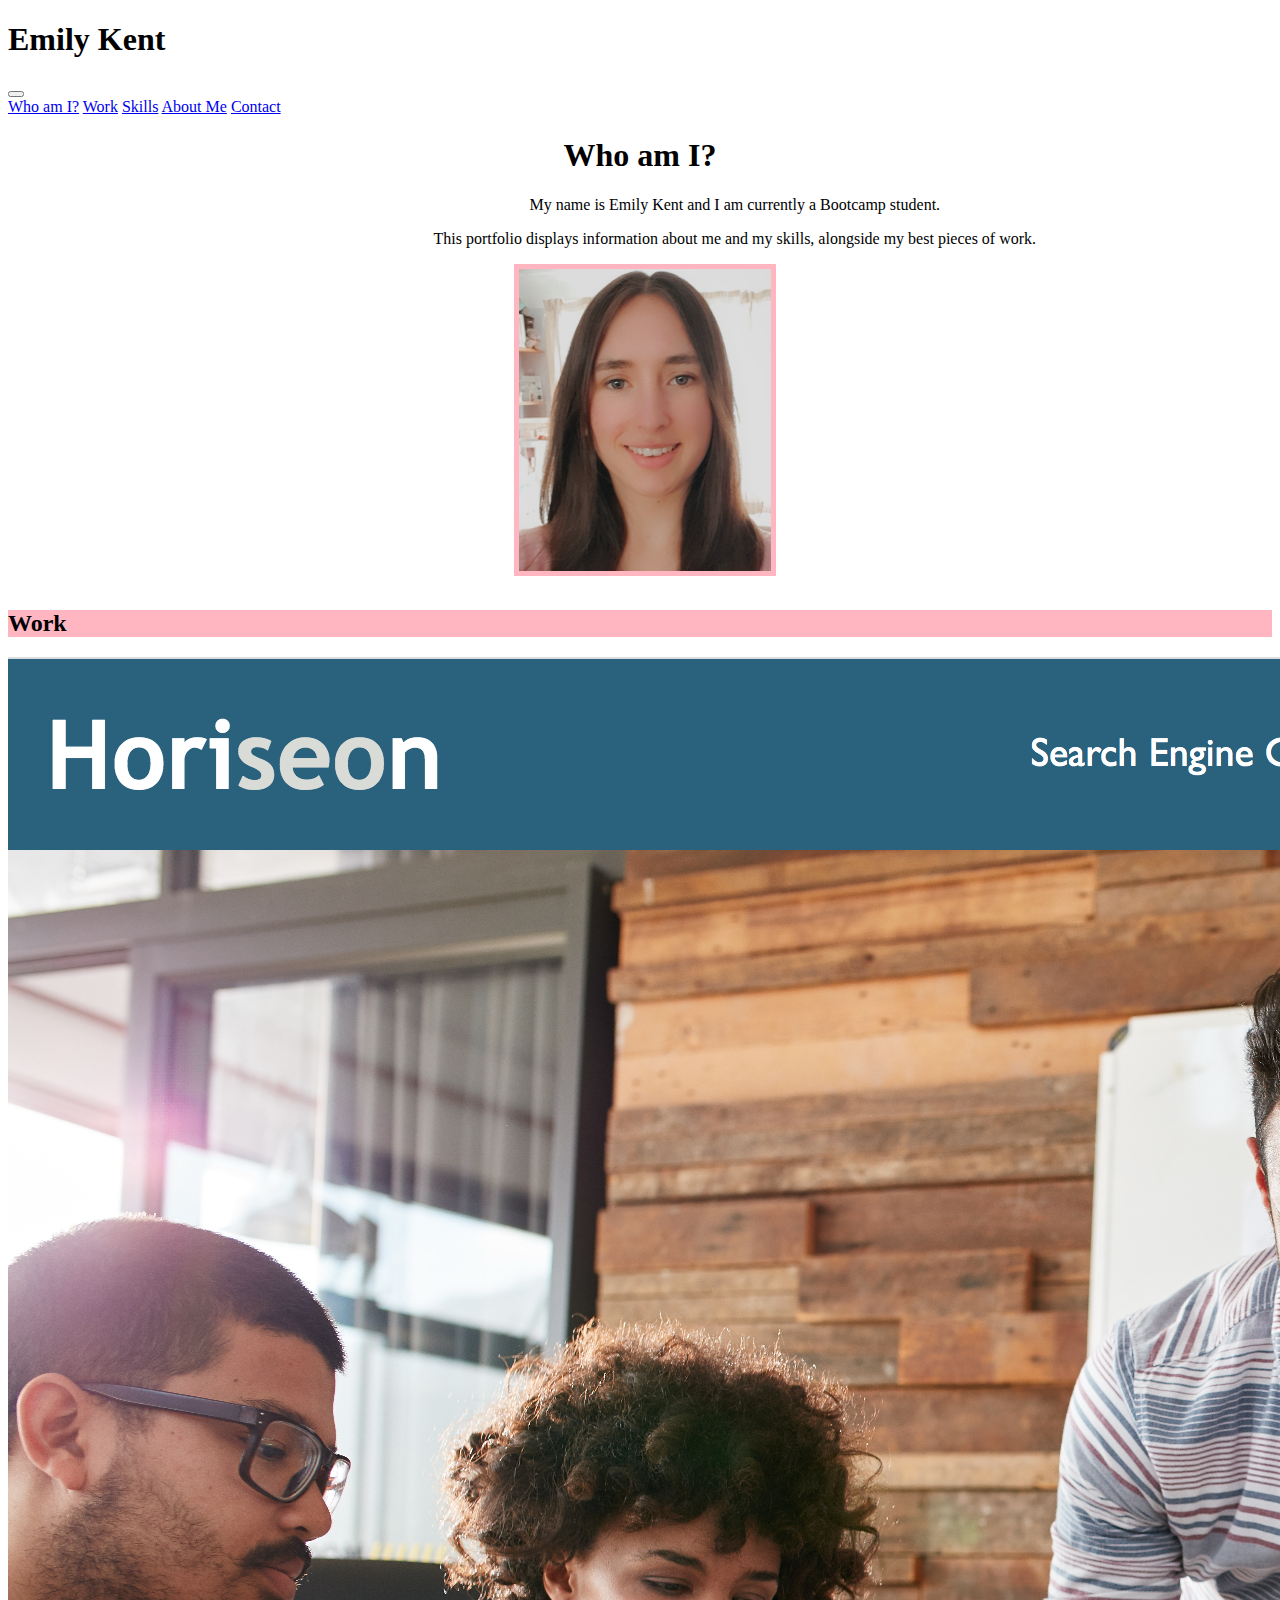
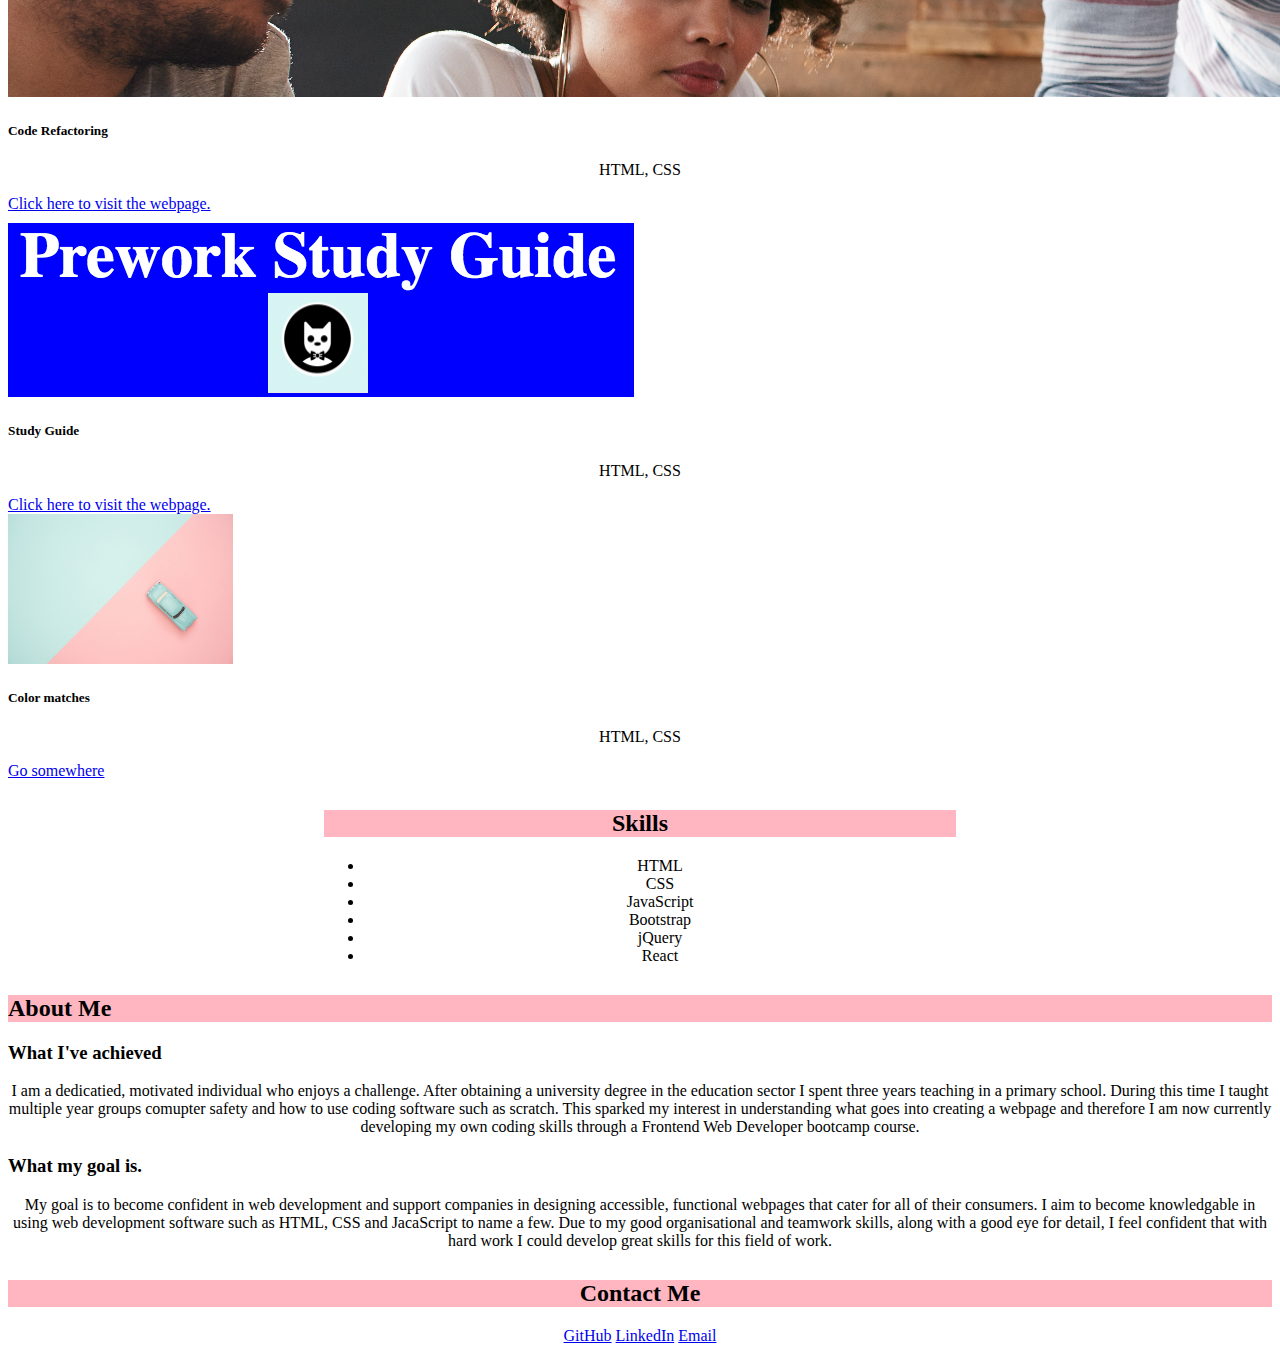
==== commit d0048358: "updated jumbotron and changed ids to classes" ====
--- a/index.html
+++ b/index.html
@@ -30,22 +30,23 @@
           </nav>
     </header>
 
-    <!-- Hero section-->  
-    <div class="container-fluid bg-light p-5 banner">
-        <h1 class="display-4 text-light" id="who">Who am I?</h1>
-        <p class="lead text-light ">My name is Emily Kent and I am currently a Bootcamp student.</p>
-        <hr class="my-4">
-        <p class="text-light">This portfolio displays information about me and my skills, alongside my best pieces of work.</p>
-        <img src="images/Selfie.png" alt="Emily Kent" id="me">  
-      </div>
+    <!-- Hero section-->
+<div class="p-5 mb-4 bg-body-tertiary rounded-3">
+    <div class="container-fluid py-5 banner">
+        <h1 class="display-5 fw-bold text-light" id="who">Who am I?</h1>
+        <p class="col-md-8 fs-4 text-light intro">My name is Emily Kent and I am currently a Bootcamp student.</p>
+        <p class="col-md-8 fs-4 text-light intro">This portfolio displays information about me and my skills, alongside my best pieces of work.</p>
+        <img src="images/Selfie.png" alt="Emily Kent" id="me"> 
+    </div>
+</div>
 
       <main>
     <!-- Work section-->  
     <div class="container text-center">
        <h2 id="work">Work</h2> 
        <div class="row">     
-          <div class="col" id="projects">
-           <div class="card" id="border">
+          <div class="col projects">
+           <div class="card outline">
         <img src="images/Horiseon-image.png" class="card-img-top">
         <div class="card-body">
           <h5 class="card-title">Code Refactoring</h5>
@@ -56,8 +57,8 @@
           </div>
         </div>
         <div class="row" id="samples">
-          <div class="col" id="projects">
-            <div class="card" id="border">
+          <div class="col projects">
+            <div class="card outline">
                 <img src="images/Prework-image.png" class="card-img-top">
                 <div class="card-body">
                   <h5 class="card-title">Study Guide</h5>
@@ -66,8 +67,8 @@
                 </div>
               </div>
           </div>
-          <div class="col" id="projects">
-            <div class="card" id="border">
+          <div class="col projects">
+            <div class="card outline">
                 <img src="images/portfolio.jpg" class="card-img-top" id="example">
                 <div class="card-body">
                   <h5 class="card-title">Color matches</h5>
@@ -83,12 +84,12 @@
     <section class="skills">
         <h2 id="skills">Skills</h2>
       <ul class="list-group">
-        <li class="list-group-item" id="border">HTML</li>
-        <li class="list-group-item" id="border">CSS</li>
-        <li class="list-group-item" id="border">JavaScript</li>
-        <li class="list-group-item" id="border">Bootstrap</li>
-        <li class="list-group-item" id="border">jQuery</li>
-        <li class="list-group-item" id="border">React</li>
+        <li class="list-group-item outline">HTML</li>
+        <li class="list-group-item outline">CSS</li>
+        <li class="list-group-item outline">JavaScript</li>
+        <li class="list-group-item outline">Bootstrap</li>
+        <li class="list-group-item outline">jQuery</li>
+        <li class="list-group-item outline">React</li>
       </ul>
     </section>
 
@@ -97,7 +98,7 @@
         <h2 id="about">About Me</h2>
         <div class="row row-cols-lg-2" id="facts">
           <div class="col">
-            <div class="card" id="border">
+            <div class="card outline">
                 <div class="card-body">
                     <h3 class="card-title">What I've achieved</h3>
                   <p>I am a dedicatied, motivated individual who enjoys a challenge. After obtaining a university degree in the education sector I spent three years teaching in a primary school. During this time I taught multiple year groups comupter safety and how to use coding software such as scratch. This sparked my interest in understanding what goes into creating a webpage and therefore I am now currently developing my own coding skills through a Frontend Web Developer bootcamp course.</p>
@@ -105,7 +106,7 @@
               </div>
           </div>
           <div class="col">
-            <div class="card" id="border">
+            <div class="card outline">
                 <div class="card-body">
                     <h3 class="card-title">What my goal is.</h3>
                   <p>My goal is to become confident in web development and support companies in designing accessible, functional webpages that cater for all of their consumers. I aim to become knowledgable in using web development software such as HTML, CSS and JacaScript to name a few. Due to my good organisational and teamwork skills, along with a good eye for detail, I feel confident that with hard work I could develop great skills for this field of work.</p>
@@ -121,7 +122,7 @@
         <h2 id="contact">Contact Me</h2>
           <a class="btn btn-primary btn-lg" href="https://github.com/Embow24">GitHub</a>
           <a class="btn btn-primary btn-lg" href="https://www.linkedin.com/in/emily-kent-30b3912a3/">LinkedIn</a>
-          <a class="btn btn-primary btn-lg" href="">Instagram</a>
+          <a class="btn btn-primary btn-lg" href="https://accounts.google.com/InteractiveLogin/signinchooser?hl=en-gb&ifkv=ASKXGp2hIzio98by01sQMKjE3AjPo8kIFF4iFu2dyo-UW3UpzVeg6_xGM5Lugt9P4oyfZ-Kw3BfRnQ&theme=glif&flowName=GlifWebSignIn&flowEntry=ServiceLogin">Email</a>
     </div>
     </footer>
 </body>
--- a/css/style.css
+++ b/css/style.css
@@ -6,6 +6,10 @@
 
 #who {
     text-align: center;
+}
+
+.intro {
+    margin-left: 15%;
 }
 
 #me {
@@ -26,7 +30,7 @@
 }
 
 /* BORDER COLOR FOR ALL CARDS AND LISTS IN THE MAIN SECTION*/
-#border {
+.outline {
     border-color: lightpink;
 }
 
@@ -53,8 +57,9 @@
     margin-bottom: 10px;
 }
 
+/* STYLING FOR THE BUTTONS*/
 a:hover {
-    box-shadow: 0 10px 15px 0 rgba(0, 0, 0, 0.4);
+    box-shadow: 0 10px 15px rgba(0, 0, 0, 0.4);
 }
 
 /* MEDIA QUERIES FOR MOBILE*/
@@ -64,7 +69,7 @@
 display: block;
 }
 
-#projects {
+.projects {
     flex: none;
     padding: 10px;
 }
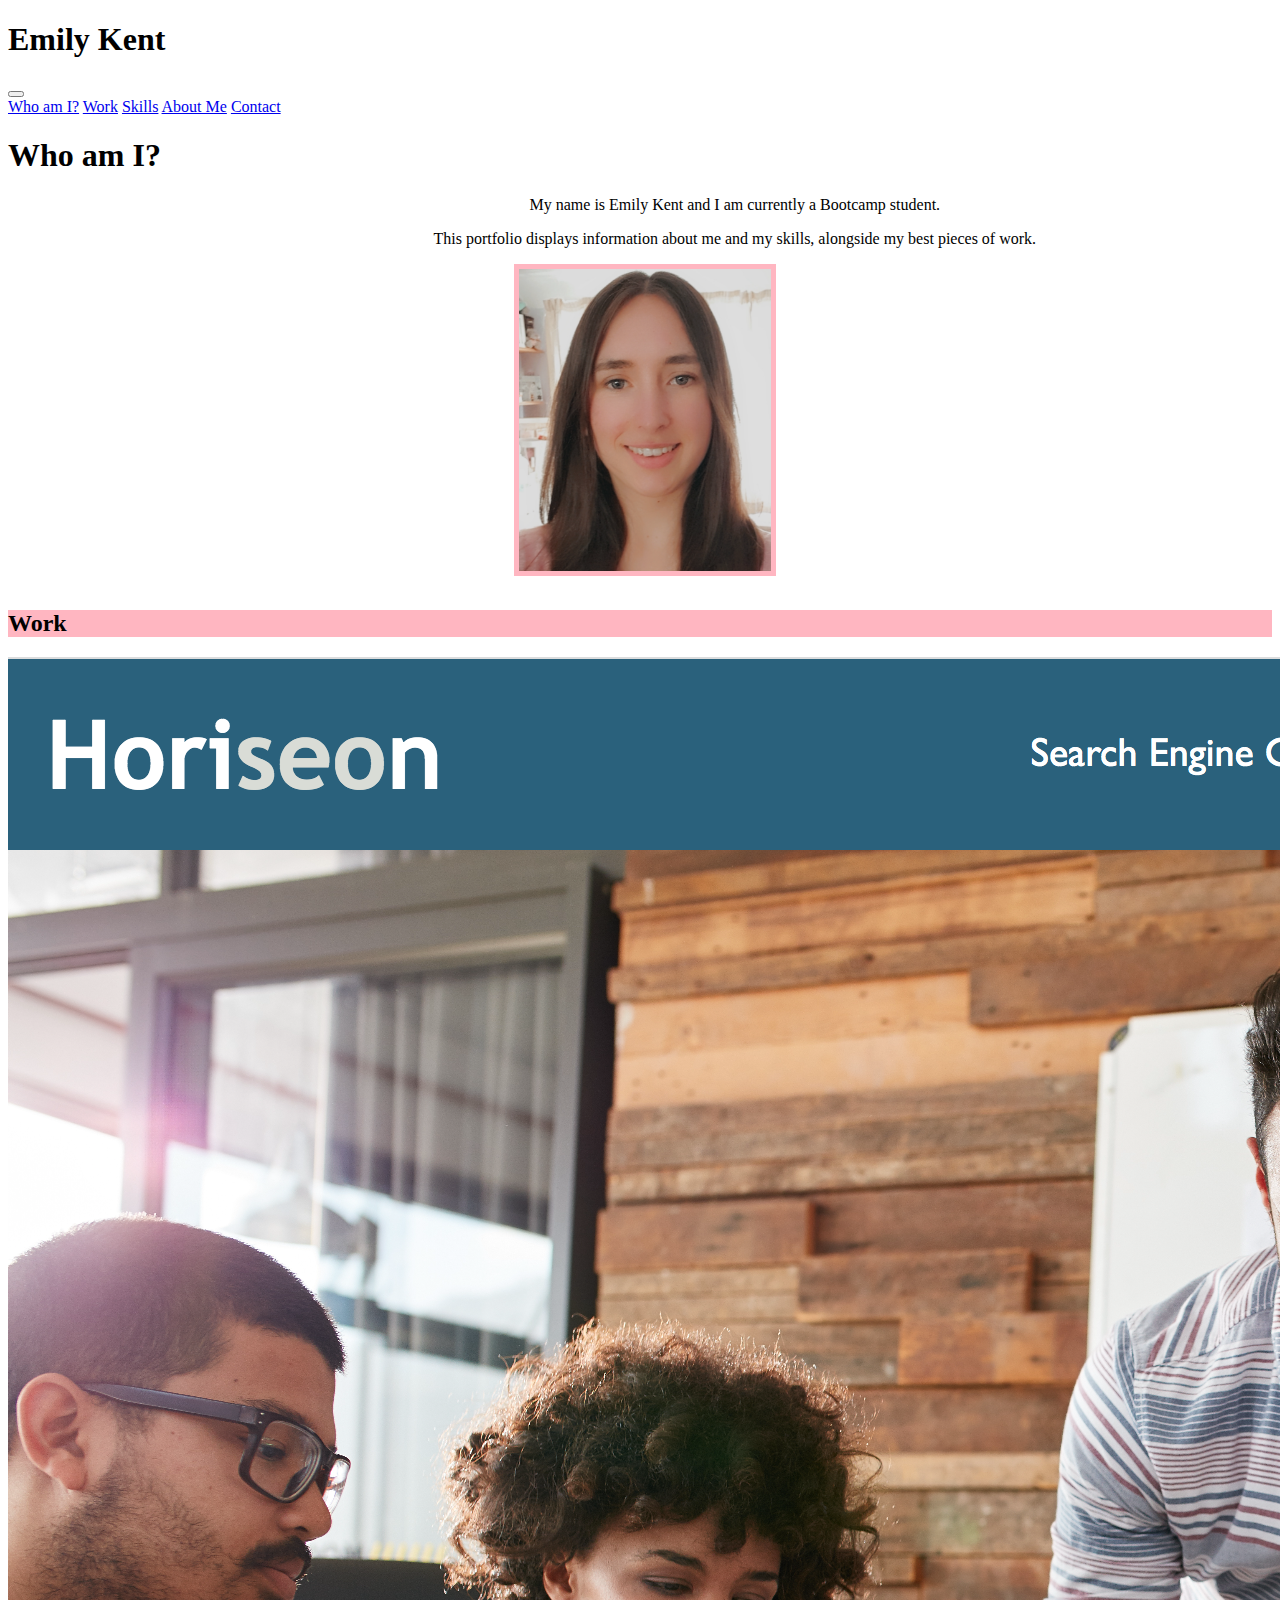
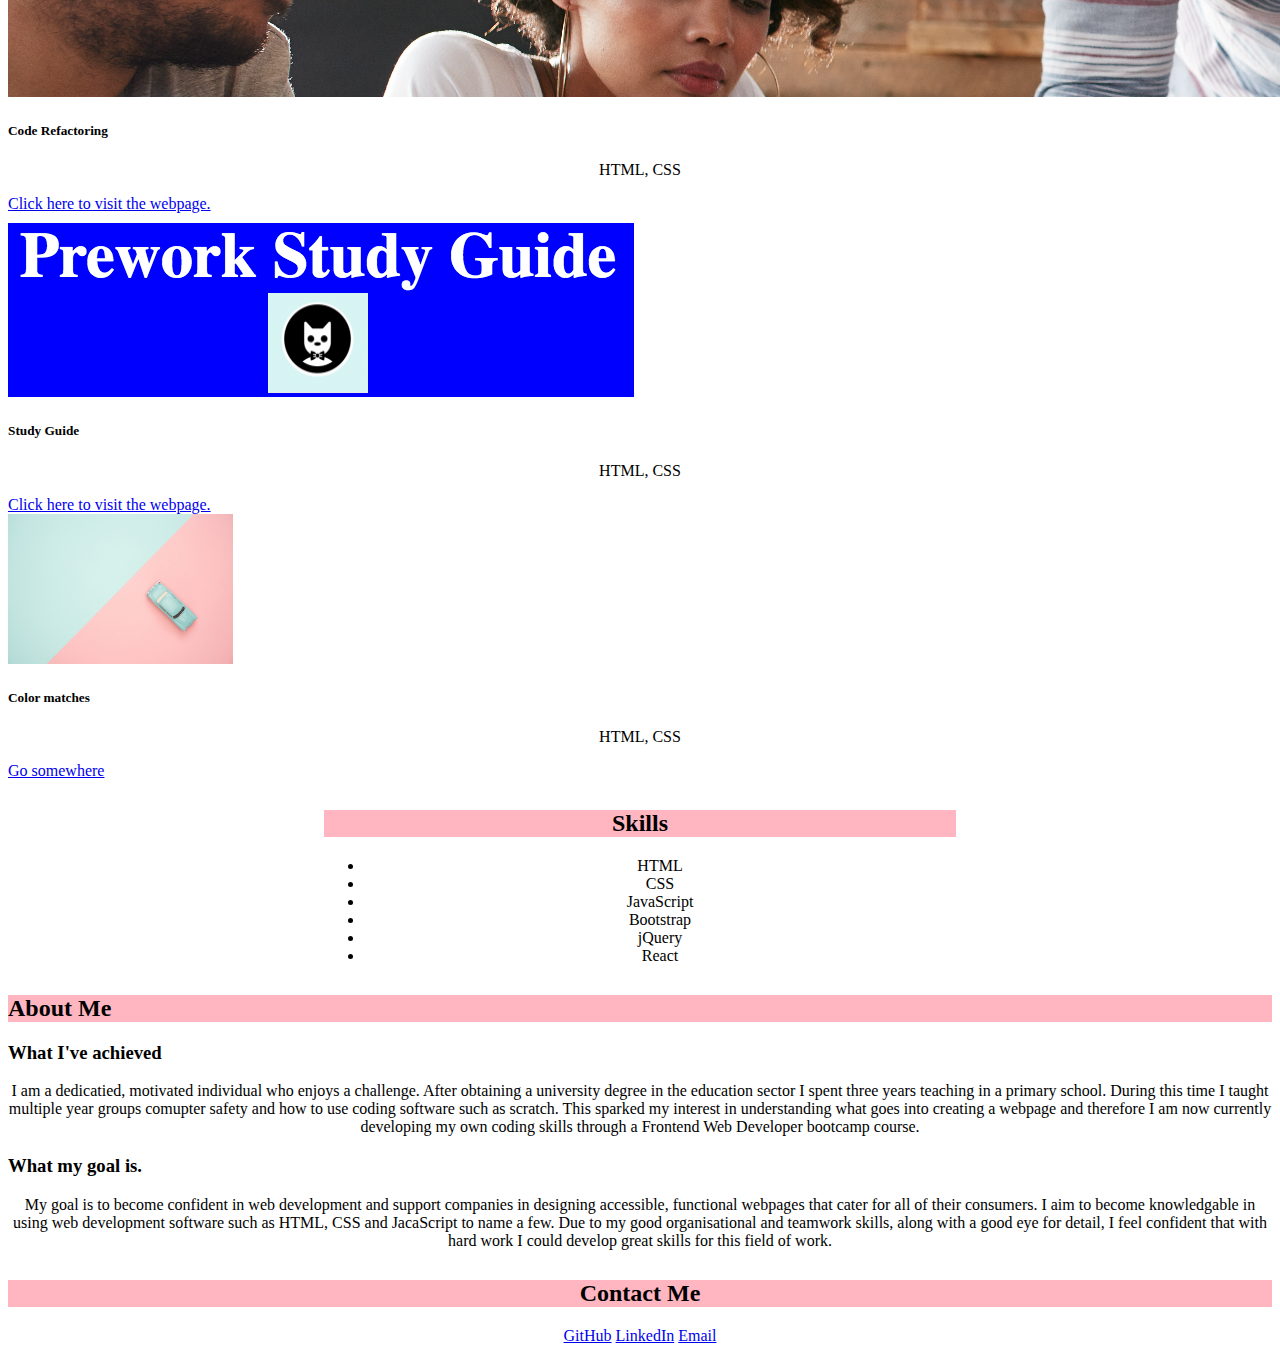
==== commit ddd30971: "updated class and id names" ====
--- a/index.html
+++ b/index.html
@@ -19,11 +19,11 @@
               </button>
               <div class="collapse navbar-collapse justify-content-end" id="navbarNavAltMarkup">
                 <div class="navbar-nav">
-                  <a class="nav-link active" aria-current="page" href="#who">Who am I?</a>
-                  <a class="nav-link" href="#work">Work</a>
-                  <a class="nav-link" href="#skills">Skills</a>
-                  <a class="nav-link" href="#about">About Me</a>
-                  <a class="nav-link" href="#contact">Contact</a>
+                  <a class="nav-link active" aria-current="page" href="#navbar-who">Who am I?</a>
+                  <a class="nav-link" href="#navbar-work">Work</a>
+                  <a class="nav-link" href="#navbar-skills">Skills</a>
+                  <a class="nav-link" href="#navbar-about">About Me</a>
+                  <a class="nav-link" href="#navbar-contact">Contact</a>
                 </div>
               </div>
             </div>
@@ -33,19 +33,19 @@
     <!-- Hero section-->
 <div class="p-5 mb-4 bg-body-tertiary rounded-3">
     <div class="container-fluid py-5 banner">
-        <h1 class="display-5 fw-bold text-light" id="who">Who am I?</h1>
+        <h1 class="display-5 fw-bold text-light" id="navbar-who">Who am I?</h1>
         <p class="col-md-8 fs-4 text-light intro">My name is Emily Kent and I am currently a Bootcamp student.</p>
         <p class="col-md-8 fs-4 text-light intro">This portfolio displays information about me and my skills, alongside my best pieces of work.</p>
-        <img src="images/Selfie.png" alt="Emily Kent" id="me"> 
+        <img src="images/Selfie.png" alt="Emily Kent" id="selfie"> 
     </div>
 </div>
 
       <main>
     <!-- Work section-->  
     <div class="container text-center">
-       <h2 id="work">Work</h2> 
+       <h2 id="navbar-work">Work</h2> 
        <div class="row">     
-          <div class="col projects">
+          <div class="col work">
            <div class="card outline">
         <img src="images/Horiseon-image.png" class="card-img-top">
         <div class="card-body">
@@ -56,8 +56,8 @@
       </div> 
           </div>
         </div>
-        <div class="row" id="samples">
-          <div class="col projects">
+        <div class="row" id="study-guide">
+          <div class="col work">
             <div class="card outline">
                 <img src="images/Prework-image.png" class="card-img-top">
                 <div class="card-body">
@@ -67,9 +67,9 @@
                 </div>
               </div>
           </div>
-          <div class="col projects">
+          <div class="col work">
             <div class="card outline">
-                <img src="images/portfolio.jpg" class="card-img-top" id="example">
+                <img src="images/portfolio.jpg" class="card-img-top" id="color-matches">
                 <div class="card-body">
                   <h5 class="card-title">Color matches</h5>
                   <p class="card-text">HTML, CSS</p>
@@ -82,7 +82,7 @@
 
     <!-- Skills section-->
     <section class="skills">
-        <h2 id="skills">Skills</h2>
+        <h2 id="navbar-skills">Skills</h2>
       <ul class="list-group">
         <li class="list-group-item outline">HTML</li>
         <li class="list-group-item outline">CSS</li>
@@ -95,8 +95,8 @@
 
     <!-- About/ contact section-->
     <div class="container text-center" >
-        <h2 id="about">About Me</h2>
-        <div class="row row-cols-lg-2" id="facts">
+        <h2 id="navbar-about">About Me</h2>
+        <div class="row row-cols-lg-2" id="about-me">
           <div class="col">
             <div class="card outline">
                 <div class="card-body">
@@ -119,7 +119,7 @@
     <!-- Footer section-->
     <footer>
     <div class="container footer">
-        <h2 id="contact">Contact Me</h2>
+        <h2 id="navbar-contact">Contact Me</h2>
           <a class="btn btn-primary btn-lg" href="https://github.com/Embow24">GitHub</a>
           <a class="btn btn-primary btn-lg" href="https://www.linkedin.com/in/emily-kent-30b3912a3/">LinkedIn</a>
           <a class="btn btn-primary btn-lg" href="https://accounts.google.com/InteractiveLogin/signinchooser?hl=en-gb&ifkv=ASKXGp2hIzio98by01sQMKjE3AjPo8kIFF4iFu2dyo-UW3UpzVeg6_xGM5Lugt9P4oyfZ-Kw3BfRnQ&theme=glif&flowName=GlifWebSignIn&flowEntry=ServiceLogin">Email</a>
--- a/css/style.css
+++ b/css/style.css
@@ -12,7 +12,7 @@
     margin-left: 15%;
 }
 
-#me {
+#selfie {
     width: 20%;
     margin-left: 40%;
     border: lightpink solid 5px;
@@ -35,12 +35,12 @@
 }
 
 /* STYLING FOR THE WORK SECTION*/
-#samples {
+#study-guide {
     margin-top: 10px;
 }
 
 /* SIZING FOR PLACEHOLDER IMAGE IN THE WORK SECTION*/
-#example {
+#color-matches {
     height: 150px;
 }
 
@@ -65,11 +65,11 @@
 /* MEDIA QUERIES FOR MOBILE*/
 @media only screen and (max-width: 600px) {
 
-    #facts {
+    #about-me {
 display: block;
 }
 
-.projects {
+.work {
     flex: none;
     padding: 10px;
 }
@@ -77,7 +77,7 @@
 
 /* MEDIA QUERIES FOR IPAD*/
 @media only screen and (min-width: 700px) and (max-width: 1000px) {
-    #example {
+    #color-matches {
         height: 95px;
     }
 }